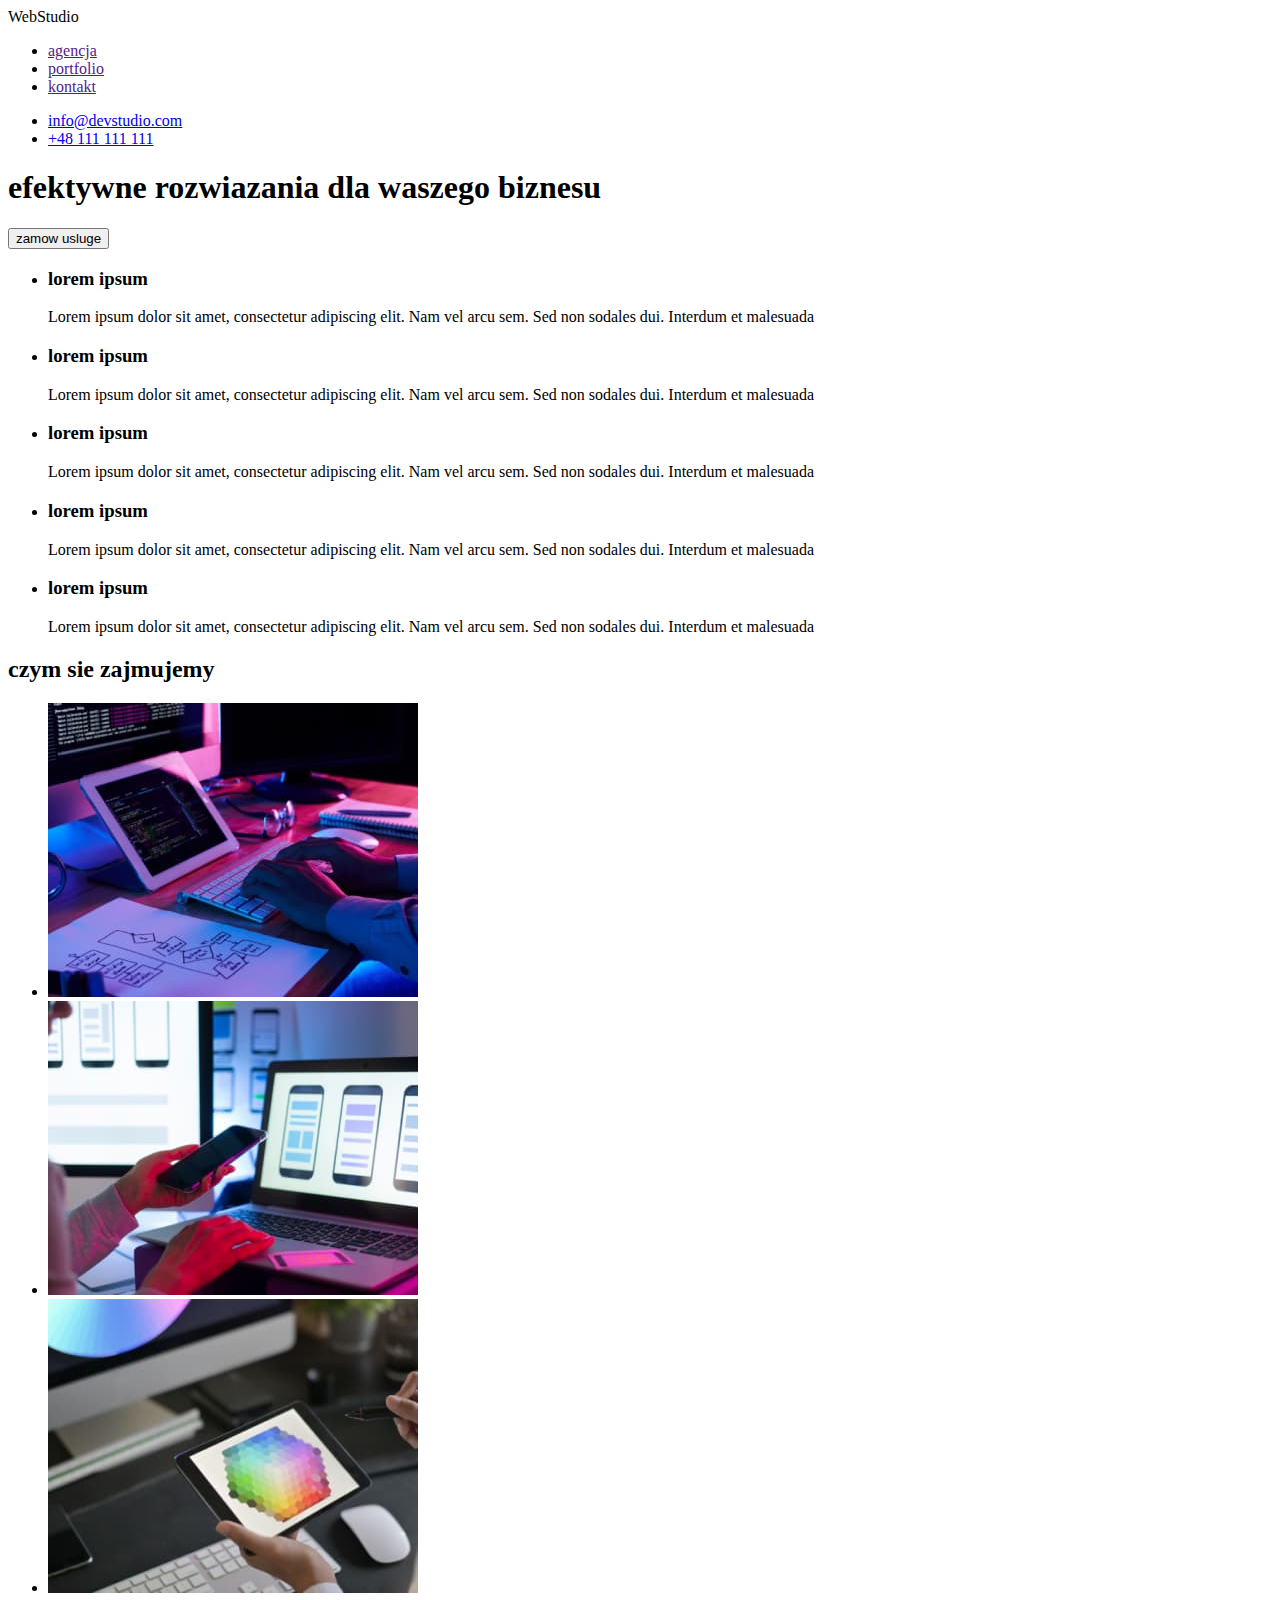
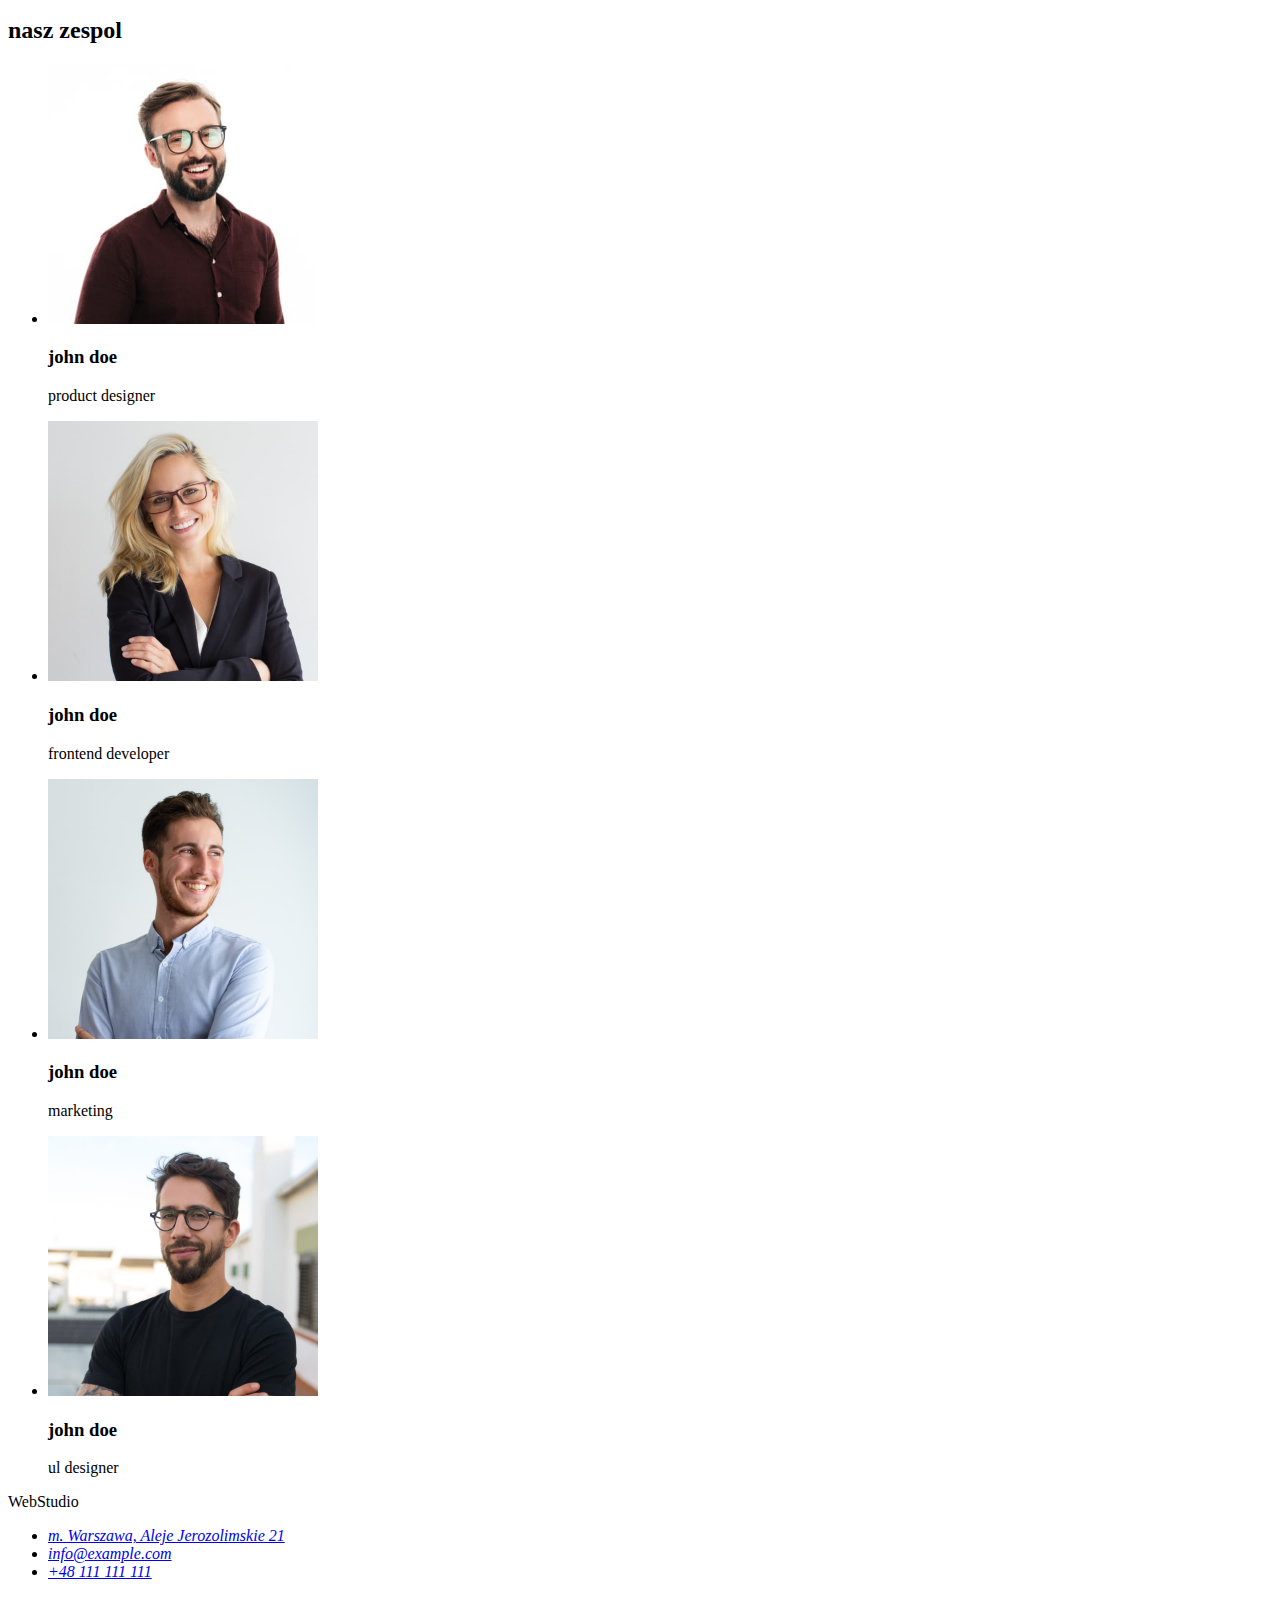
==== index.html @ 551678d3 "init" ====
<!DOCTYPE html>
<html lang="en">
  <head>
    <meta http-equiv="x-ua-compatible" content="ie=edge" />
    <meta charset="utf-8" />
    <meta name="decription" content="WebStudio" />
    <title>WebStudio</title>
  </head>
  <body>
    <header>
      <nav>
        <a href="./portfolio.html"></a>
        <a>WebStudio</a>
        <ul>
          <li><a href="">agencja</a></li>
          <li><a href="">portfolio</a></li>
          <li><a href="">kontakt</a></li>
        </ul>
      </nav>
      <ul>
        <li><a href="mail:info@devstudio.com">info@devstudio.com</a></li>
        <li><a href="tel:+48111111111">+48 111 111 111</a></li>
      </ul>
    </header>

    <main>
      <!--theme-->
      <section>
        <h1>efektywne rozwiazania dla waszego biznesu</h1>
        <button type="button">zamow usluge</button>
      </section>

      <!--lorem ipsum-->
      <section>
        <ul>
          <li>
            <h3>lorem ipsum</h3>
            <p>
              Lorem ipsum dolor sit amet, consectetur adipiscing elit. Nam vel
              arcu sem. Sed non sodales dui. Interdum et malesuada
            </p>
          </li>
          <li>
            <h3>lorem ipsum</h3>
            <p>
              Lorem ipsum dolor sit amet, consectetur adipiscing elit. Nam vel
              arcu sem. Sed non sodales dui. Interdum et malesuada
            </p>
          </li>
          <li>
            <h3>lorem ipsum</h3>
            <p>
              Lorem ipsum dolor sit amet, consectetur adipiscing elit. Nam vel
              arcu sem. Sed non sodales dui. Interdum et malesuada
            </p>
          </li>
          <li>
            <h3>lorem ipsum</h3>
            <p>
              Lorem ipsum dolor sit amet, consectetur adipiscing elit. Nam vel
              arcu sem. Sed non sodales dui. Interdum et malesuada
            </p>
          </li>
          <li>
            <h3>lorem ipsum</h3>
            <p>
              Lorem ipsum dolor sit amet, consectetur adipiscing elit. Nam vel
              arcu sem. Sed non sodales dui. Interdum et malesuada
            </p>
          </li>
        </ul>
      </section>

      <!--what we do-->
      <section>
        <h2>czym sie zajmujemy</h2>
        <ul>
          <li>
            <img
              alt="computer"
              width="370"
              height="294"
              src="./images/komputer.jpg"
            />
          </li>
          <li>
            <img
              alt="laptop"
              width="370"
              height="294"
              src="./images/laptop.jpg"
            />
          </li>
          <li>
            <img
              alt="tablet"
              width="370"
              height="294"
              src="./images/tablet.jpg"
            />
          </li>
        </ul>
      </section>

      <!--team-->
      <section>
        <h2>nasz zespol</h2>
        <ul>
          <li>
            <img
              alt="product designer"
              width="270"
              height="260"
              src="./images/pr-dsgn.jpg"
            />
            <h3>john doe</h3>
            <p>product designer</p>
          </li>
          <li>
            <img
              alt="frontend developer"
              width="270"
              height="260"
              src="./images/fr-dev.jpg"
            />
            <h3>john doe</h3>
            <p>frontend developer</p>
          </li>
          <li>
            <img
              alt="marketing"
              width="270"
              height="260"
              src="./images/mark.jpg"
            />
            <h3>john doe</h3>
            <p>marketing</p>
          </li>
          <li>
            <img
              alt="ul designer"
              width="270"
              height="260"
              src="./images/ul-dsgn.jpg"
            />
            <h3>john doe</h3>
            <p>ul designer</p>
          </li>
        </ul>
      </section>
    </main>

    <footer>
      <a>WebStudio</a>
      <address>
        <ul>
          <li>
            <a href="https://goo.gl/maps/8ssBXB5K36Uk4STv6" target="_blank">
              m. Warszawa, Aleje Jerozolimskie 21
            </a>
          </li>
          <li><a href="mailto:info@example.com">info@example.com</a></li>
          <li><a href="tel:+48111111111">+48 111 111 111</a></li>
        </ul>
      </address>
    </footer>
  </body>
</html>
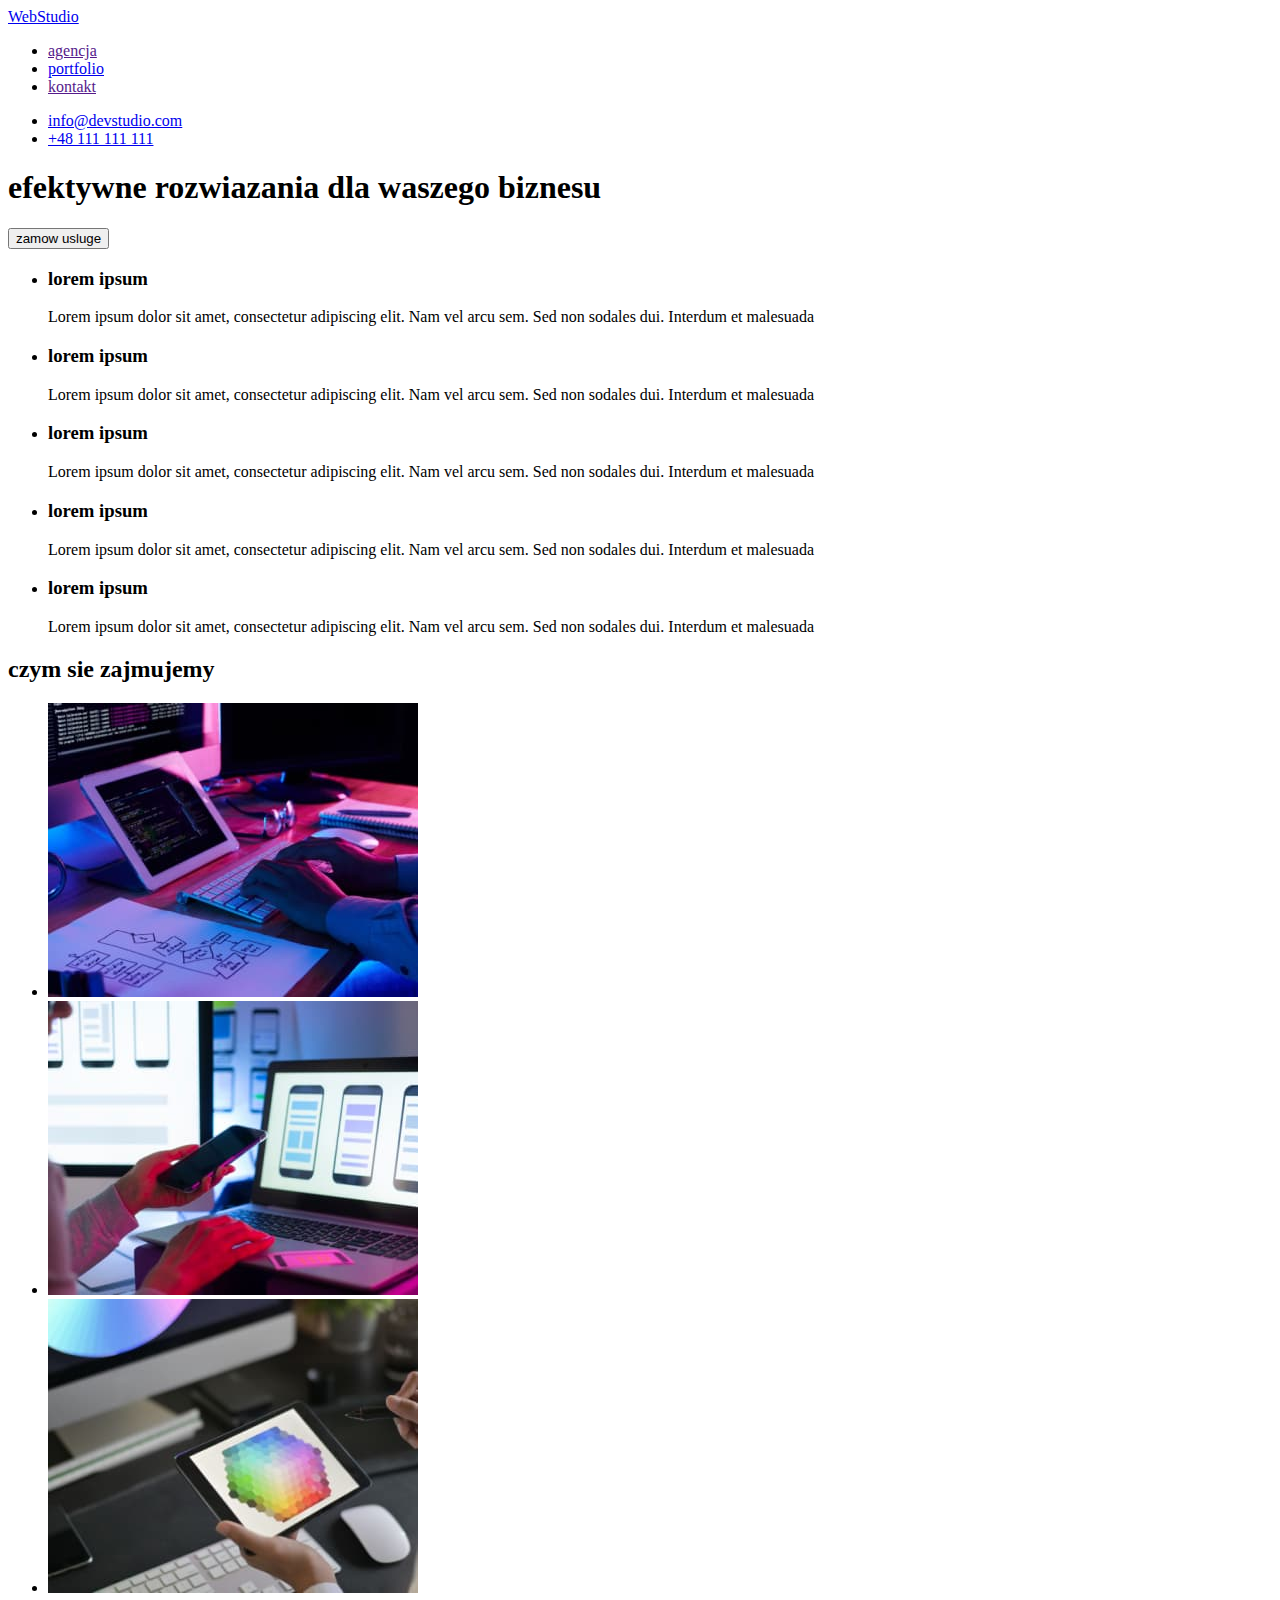
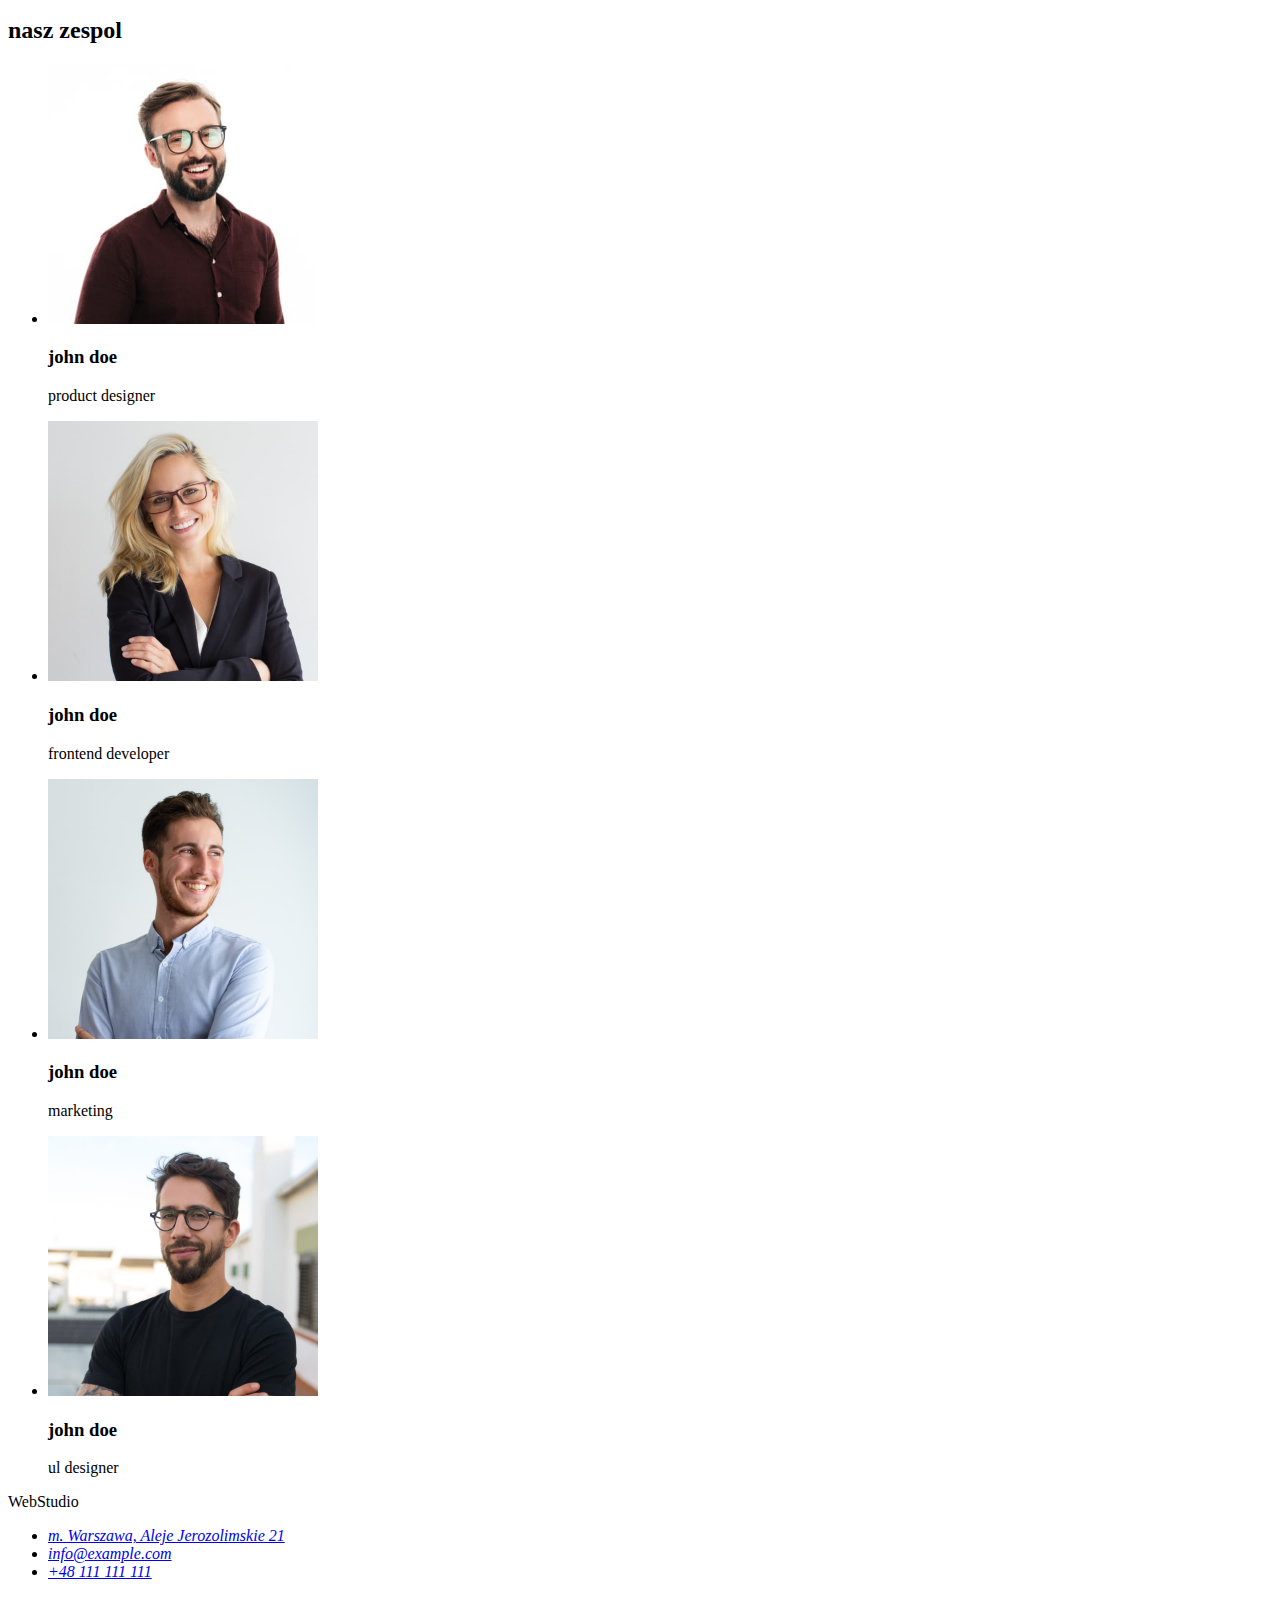
==== commit 7b187b43: "init" ====
--- a/index.html
+++ b/index.html
@@ -5,15 +5,15 @@
     <meta charset="utf-8" />
     <meta name="decription" content="WebStudio" />
     <title>WebStudio</title>
+    <link rel="stylesheet" href="./styles.css" />
   </head>
   <body>
     <header>
       <nav>
-        <a href="./portfolio.html"></a>
-        <a>WebStudio</a>
+        <a href="./index">WebStudio</a>
         <ul>
           <li><a href="">agencja</a></li>
-          <li><a href="">portfolio</a></li>
+          <li><a href="./portfolio.html">portfolio</a></li>
           <li><a href="">kontakt</a></li>
         </ul>
       </nav>
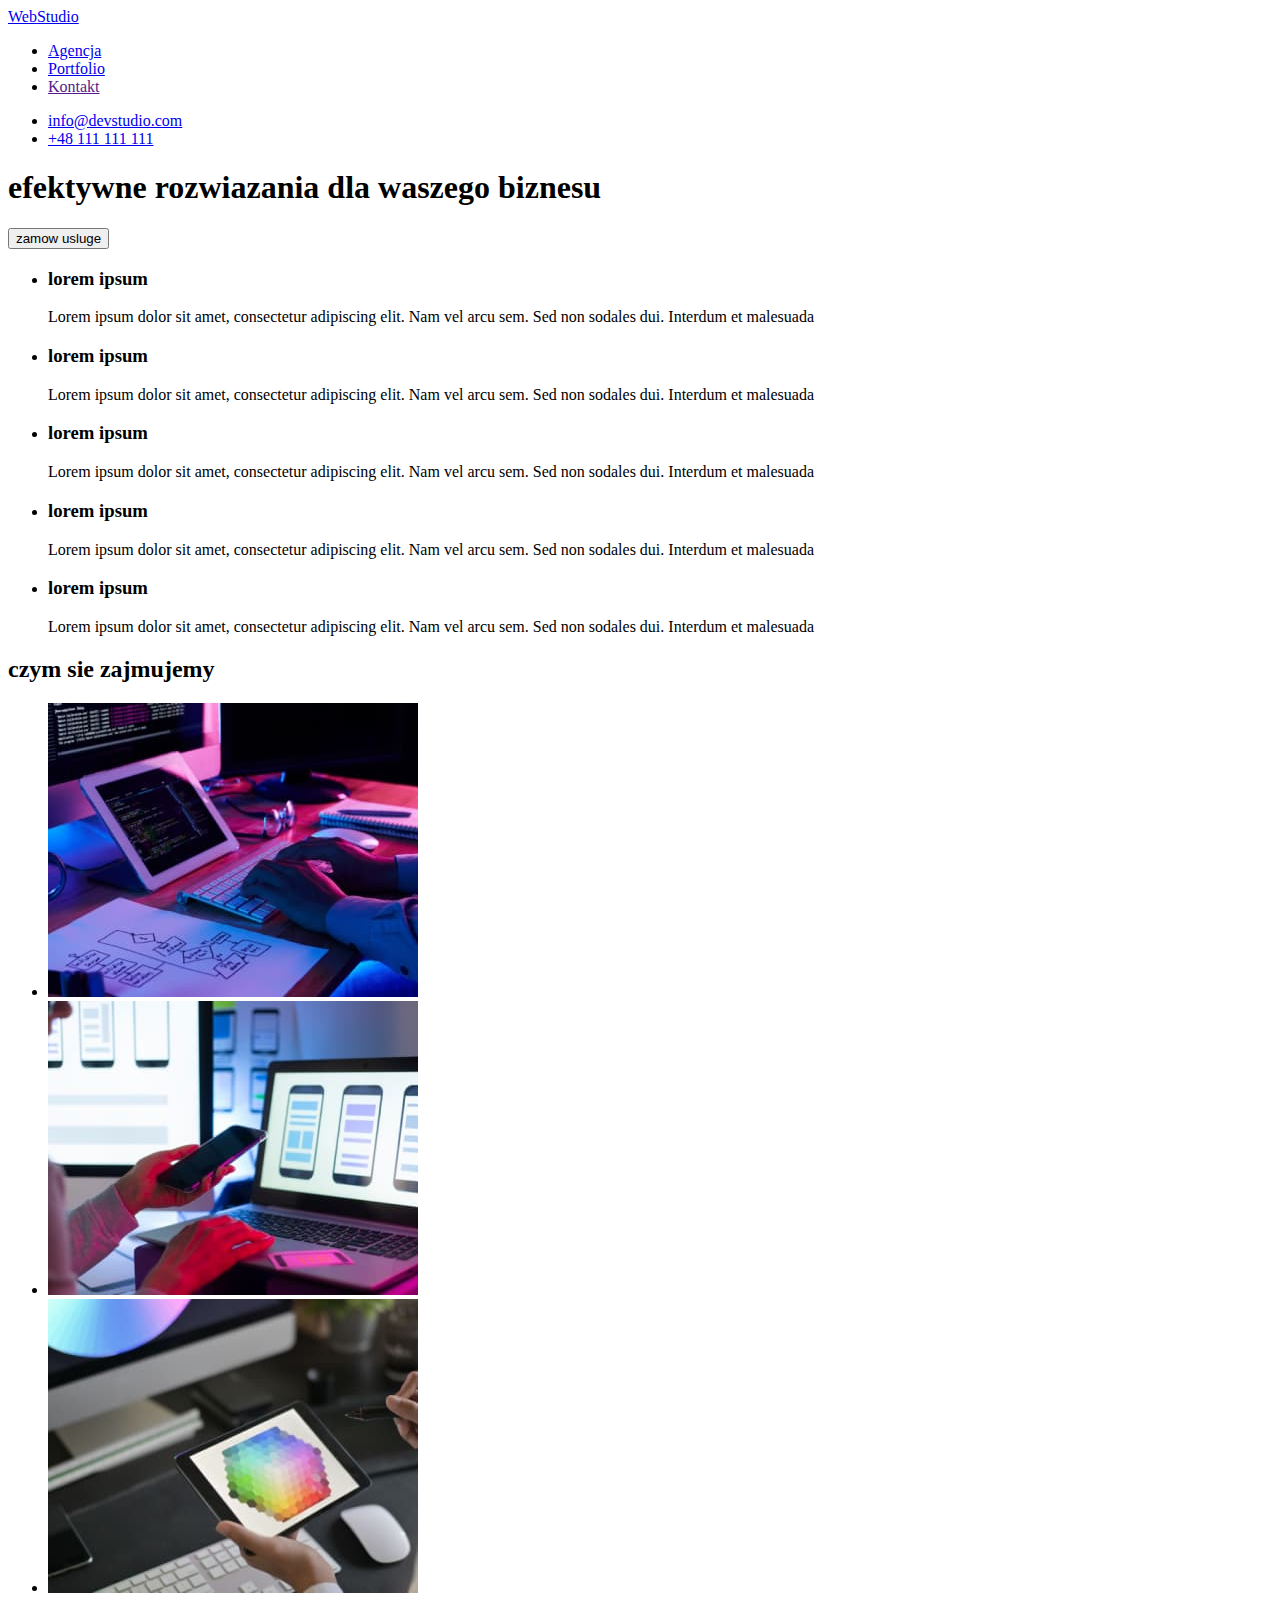
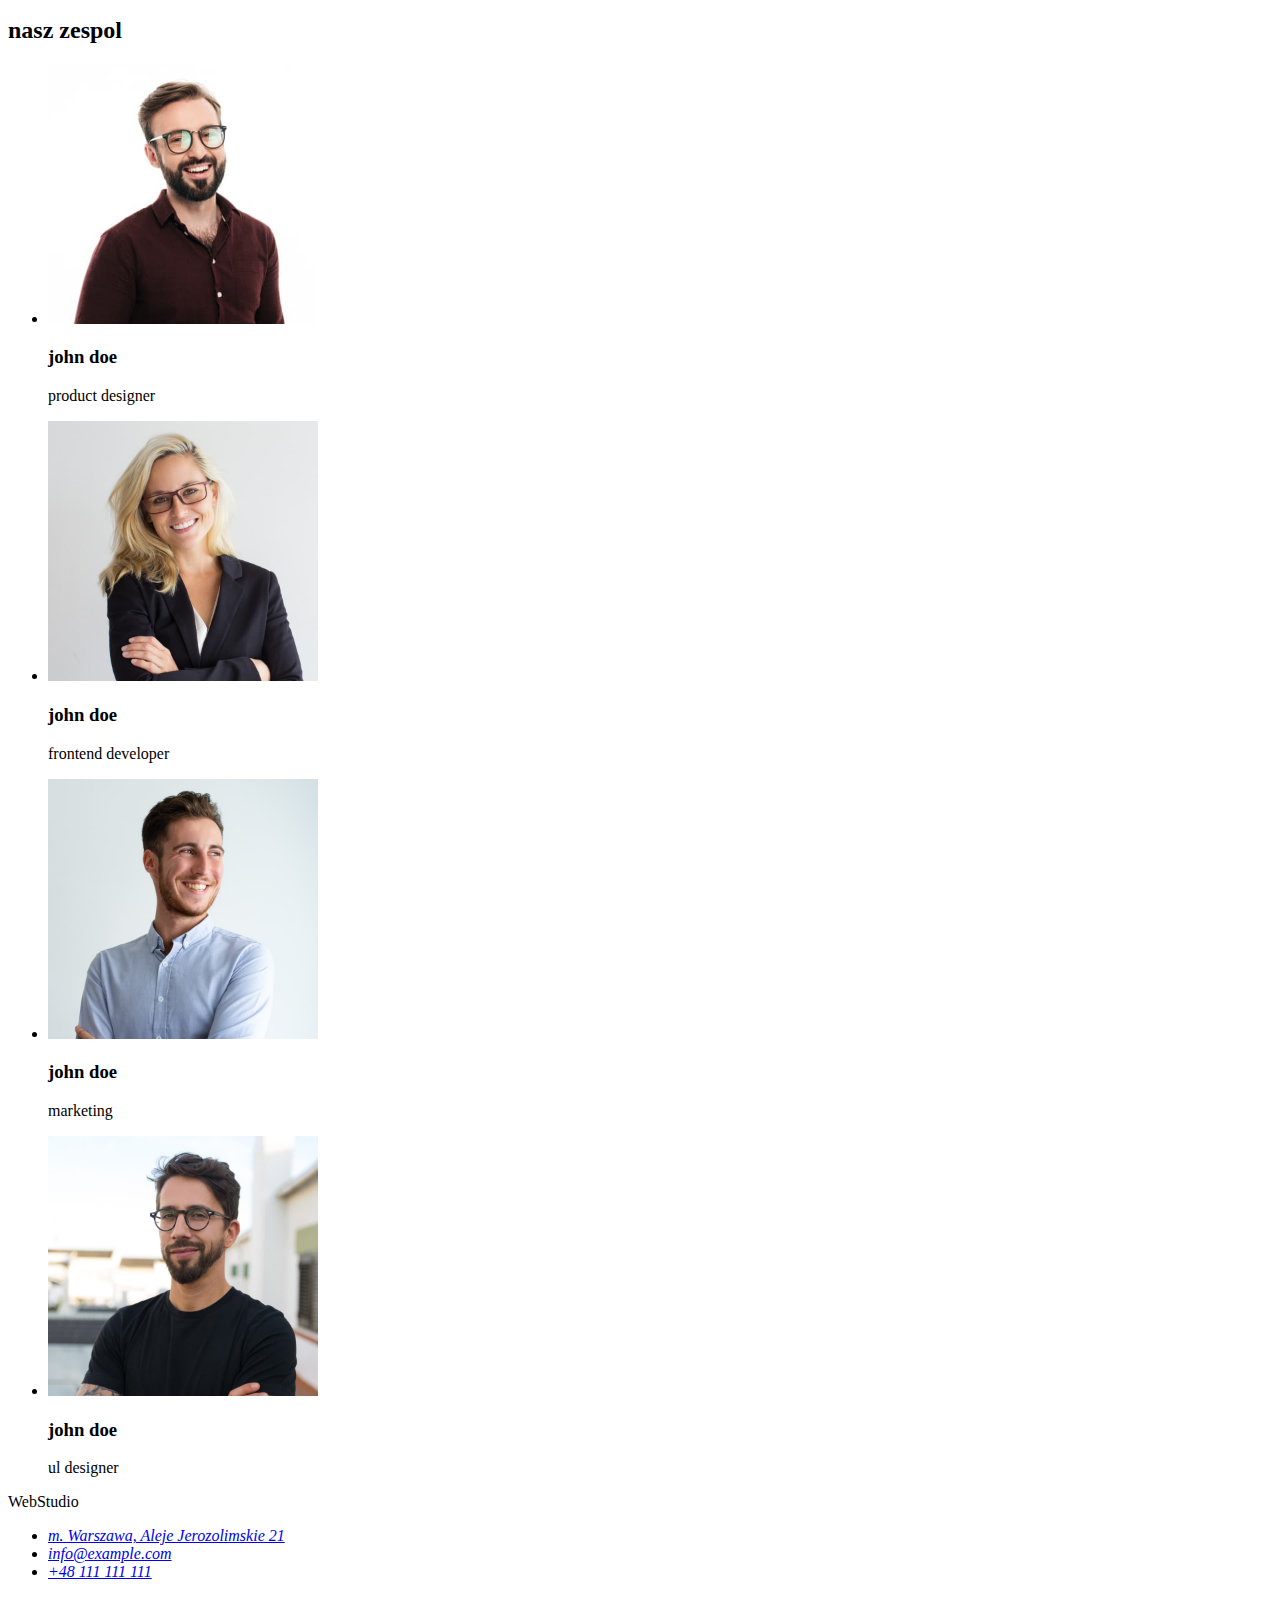
==== commit bf015a8f: "init" ====
--- a/index.html
+++ b/index.html
@@ -10,16 +10,16 @@
   <body>
     <header>
       <nav>
-        <a href="./index">WebStudio</a>
-        <ul>
-          <li><a href="">agencja</a></li>
-          <li><a href="./portfolio.html">portfolio</a></li>
-          <li><a href="">kontakt</a></li>
+        <a class="webstudio" href="./index"><span class="web">Web</span>Studio</a>
+        <ul class="none">
+          <li><a class="menu" href="./index">Agencja</a></li>
+          <li><a class="menu" href="./portfolio.html">Portfolio</a></li>
+          <li><a class="menu" href="">Kontakt</a></li>
         </ul>
       </nav>
       <ul>
-        <li><a href="mail:info@devstudio.com">info@devstudio.com</a></li>
-        <li><a href="tel:+48111111111">+48 111 111 111</a></li>
+        <li><a class="contacts" href="mail:info@devstudio.com">info@devstudio.com</a></li>
+        <li><a class="contacts" href="tel:+48111111111">+48 111 111 111</a></li>
       </ul>
     </header>
 
@@ -36,36 +36,36 @@
           <li>
             <h3>lorem ipsum</h3>
             <p>
-              Lorem ipsum dolor sit amet, consectetur adipiscing elit. Nam vel
-              arcu sem. Sed non sodales dui. Interdum et malesuada
+              Lorem ipsum dolor sit amet, consectetur adipiscing elit. Nam vel arcu sem. Sed non
+              sodales dui. Interdum et malesuada
             </p>
           </li>
           <li>
             <h3>lorem ipsum</h3>
             <p>
-              Lorem ipsum dolor sit amet, consectetur adipiscing elit. Nam vel
-              arcu sem. Sed non sodales dui. Interdum et malesuada
+              Lorem ipsum dolor sit amet, consectetur adipiscing elit. Nam vel arcu sem. Sed non
+              sodales dui. Interdum et malesuada
             </p>
           </li>
           <li>
             <h3>lorem ipsum</h3>
             <p>
-              Lorem ipsum dolor sit amet, consectetur adipiscing elit. Nam vel
-              arcu sem. Sed non sodales dui. Interdum et malesuada
+              Lorem ipsum dolor sit amet, consectetur adipiscing elit. Nam vel arcu sem. Sed non
+              sodales dui. Interdum et malesuada
             </p>
           </li>
           <li>
             <h3>lorem ipsum</h3>
             <p>
-              Lorem ipsum dolor sit amet, consectetur adipiscing elit. Nam vel
-              arcu sem. Sed non sodales dui. Interdum et malesuada
+              Lorem ipsum dolor sit amet, consectetur adipiscing elit. Nam vel arcu sem. Sed non
+              sodales dui. Interdum et malesuada
             </p>
           </li>
           <li>
             <h3>lorem ipsum</h3>
             <p>
-              Lorem ipsum dolor sit amet, consectetur adipiscing elit. Nam vel
-              arcu sem. Sed non sodales dui. Interdum et malesuada
+              Lorem ipsum dolor sit amet, consectetur adipiscing elit. Nam vel arcu sem. Sed non
+              sodales dui. Interdum et malesuada
             </p>
           </li>
         </ul>
@@ -76,28 +76,13 @@
         <h2>czym sie zajmujemy</h2>
         <ul>
           <li>
-            <img
-              alt="computer"
-              width="370"
-              height="294"
-              src="./images/komputer.jpg"
-            />
+            <img alt="computer" width="370" height="294" src="./images/komputer.jpg" />
           </li>
           <li>
-            <img
-              alt="laptop"
-              width="370"
-              height="294"
-              src="./images/laptop.jpg"
-            />
+            <img alt="laptop" width="370" height="294" src="./images/laptop.jpg" />
           </li>
           <li>
-            <img
-              alt="tablet"
-              width="370"
-              height="294"
-              src="./images/tablet.jpg"
-            />
+            <img alt="tablet" width="370" height="294" src="./images/tablet.jpg" />
           </li>
         </ul>
       </section>
@@ -107,42 +92,22 @@
         <h2>nasz zespol</h2>
         <ul>
           <li>
-            <img
-              alt="product designer"
-              width="270"
-              height="260"
-              src="./images/pr-dsgn.jpg"
-            />
+            <img alt="product designer" width="270" height="260" src="./images/pr-dsgn.jpg" />
             <h3>john doe</h3>
             <p>product designer</p>
           </li>
           <li>
-            <img
-              alt="frontend developer"
-              width="270"
-              height="260"
-              src="./images/fr-dev.jpg"
-            />
+            <img alt="frontend developer" width="270" height="260" src="./images/fr-dev.jpg" />
             <h3>john doe</h3>
             <p>frontend developer</p>
           </li>
           <li>
-            <img
-              alt="marketing"
-              width="270"
-              height="260"
-              src="./images/mark.jpg"
-            />
+            <img alt="marketing" width="270" height="260" src="./images/mark.jpg" />
             <h3>john doe</h3>
             <p>marketing</p>
           </li>
           <li>
-            <img
-              alt="ul designer"
-              width="270"
-              height="260"
-              src="./images/ul-dsgn.jpg"
-            />
+            <img alt="ul designer" width="270" height="260" src="./images/ul-dsgn.jpg" />
             <h3>john doe</h3>
             <p>ul designer</p>
           </li>
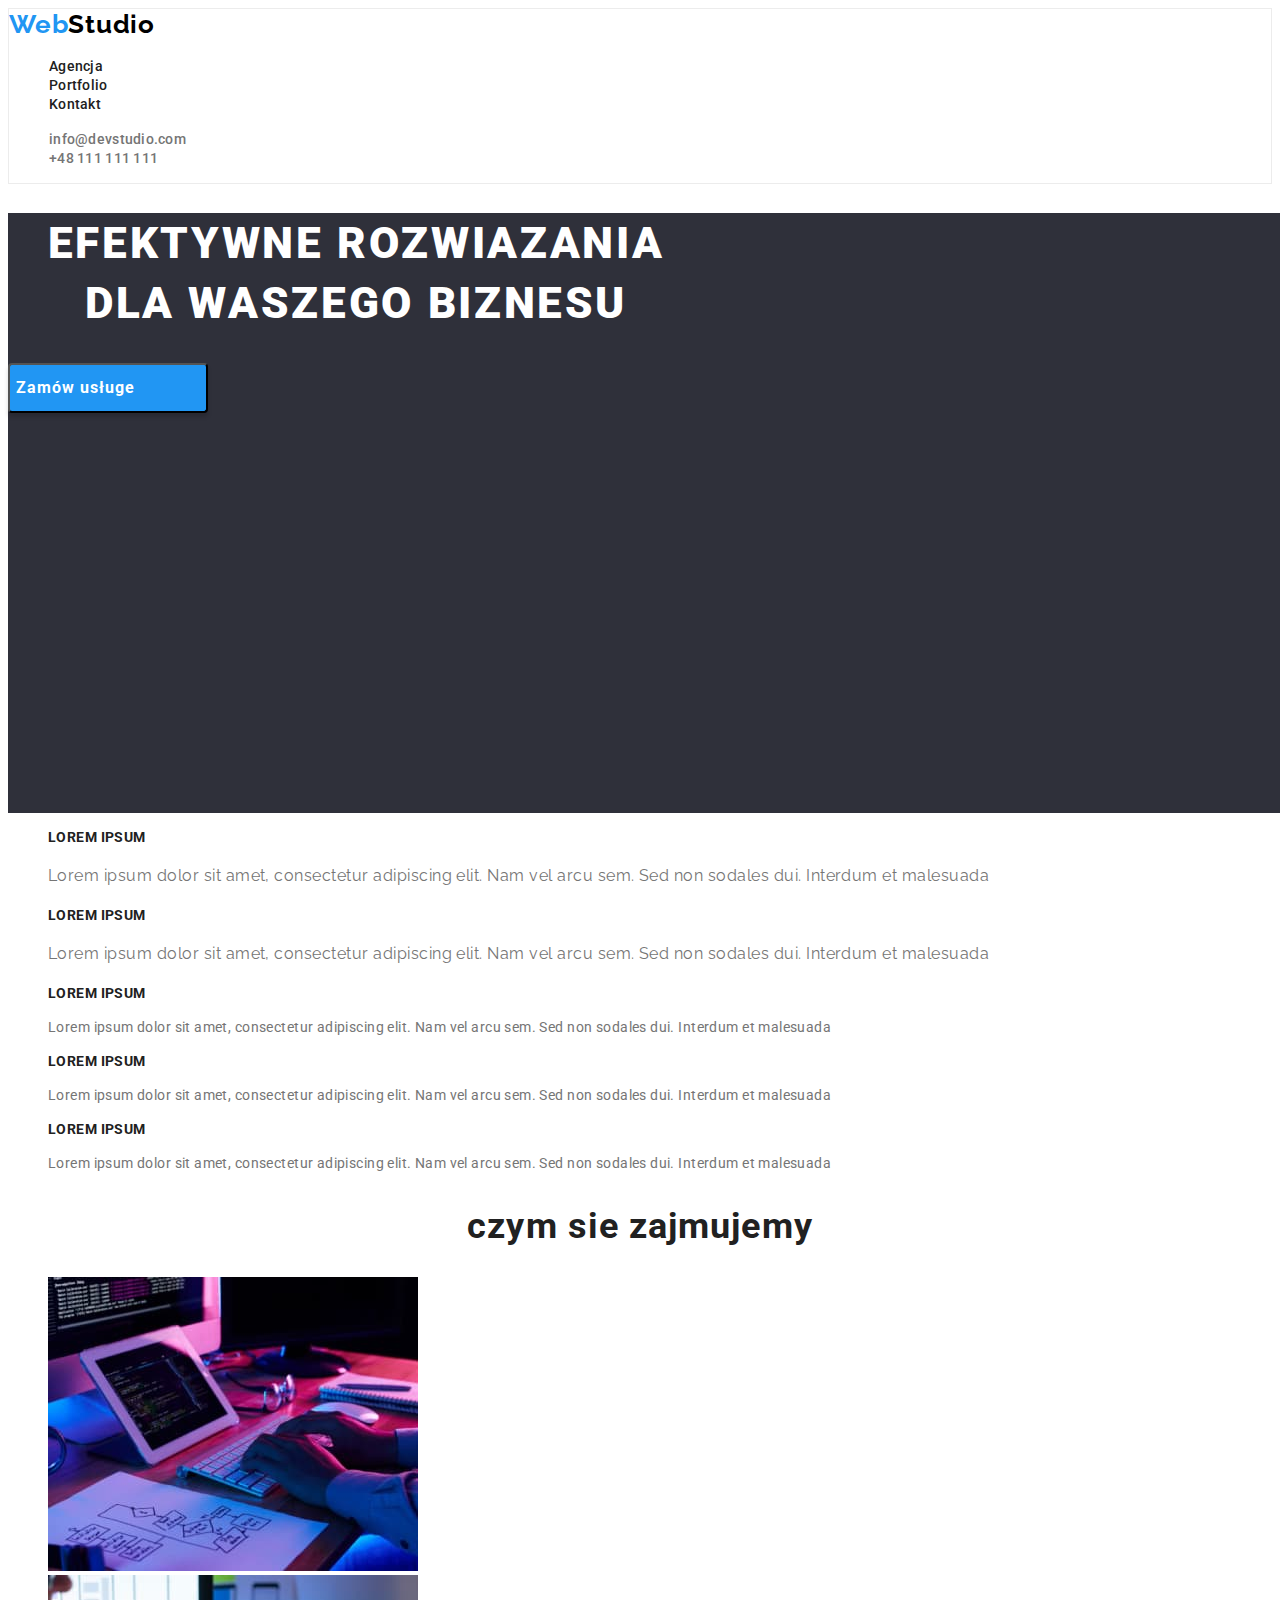
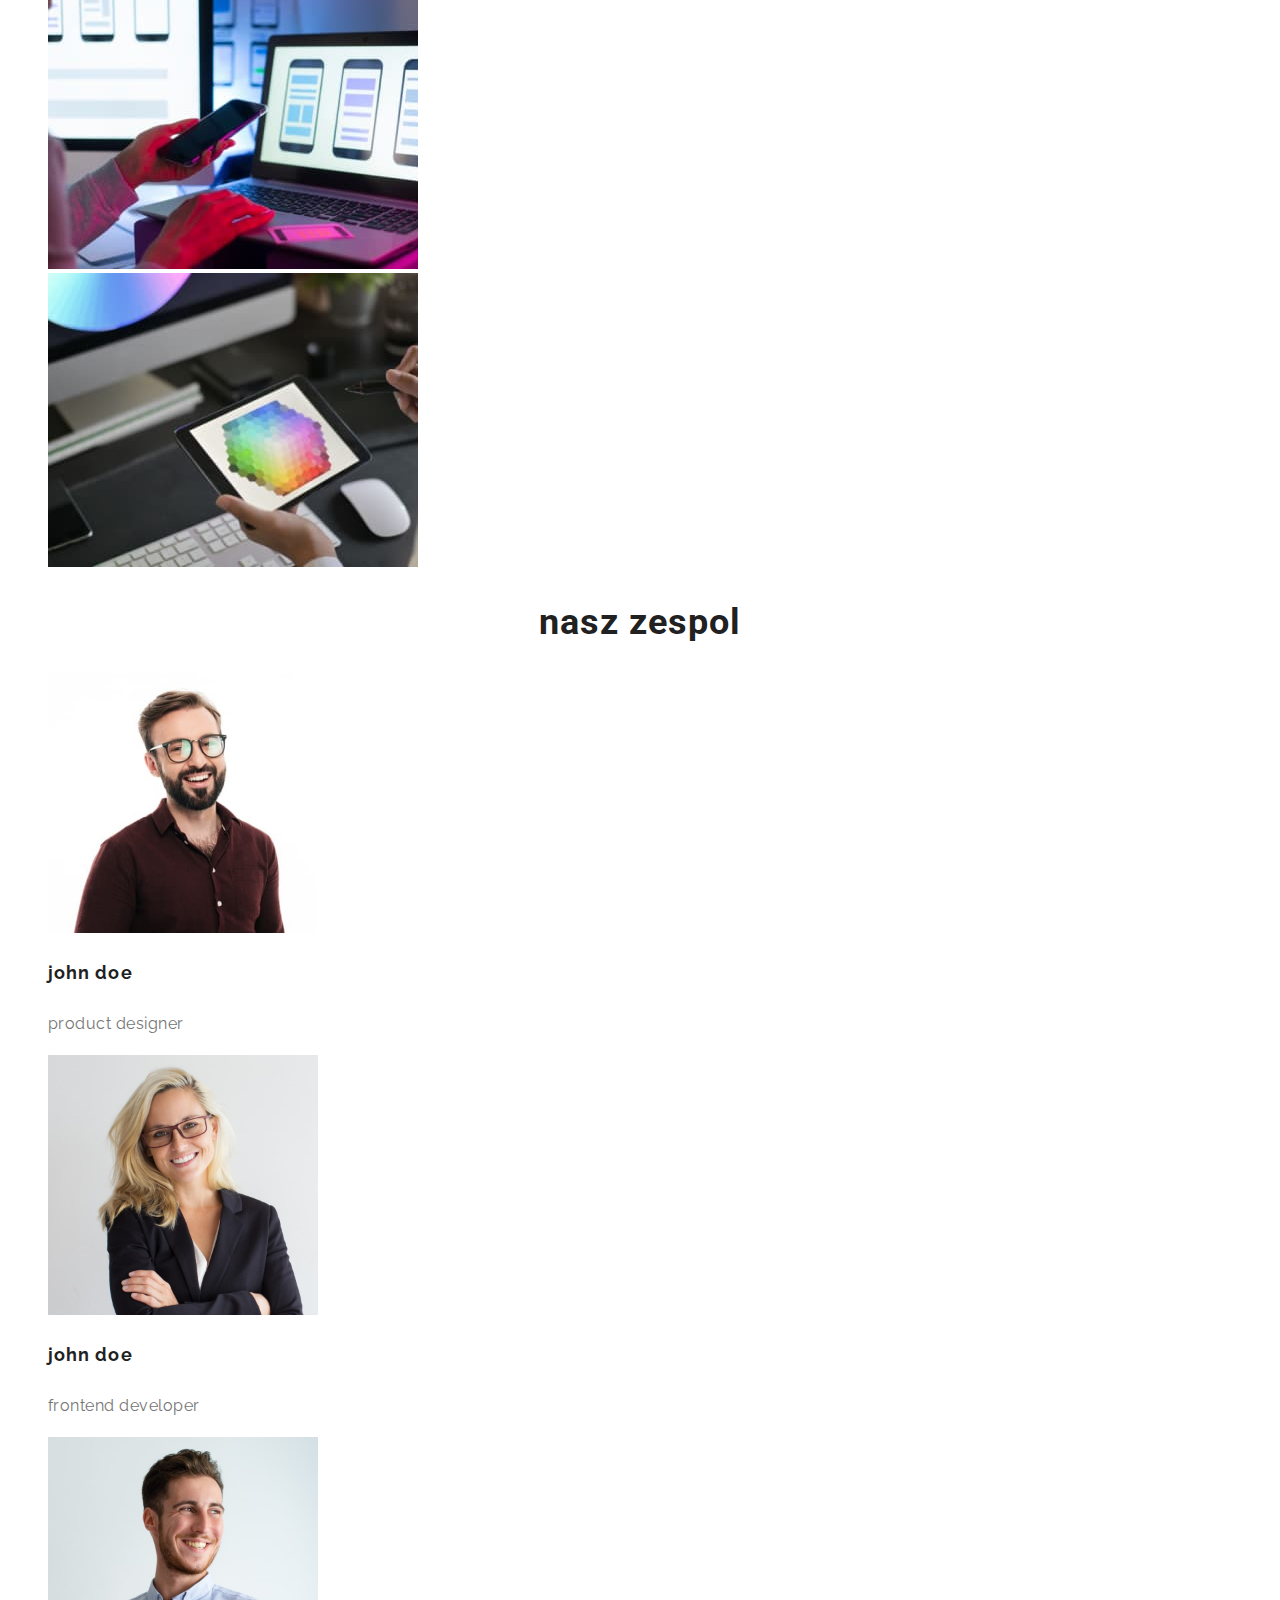
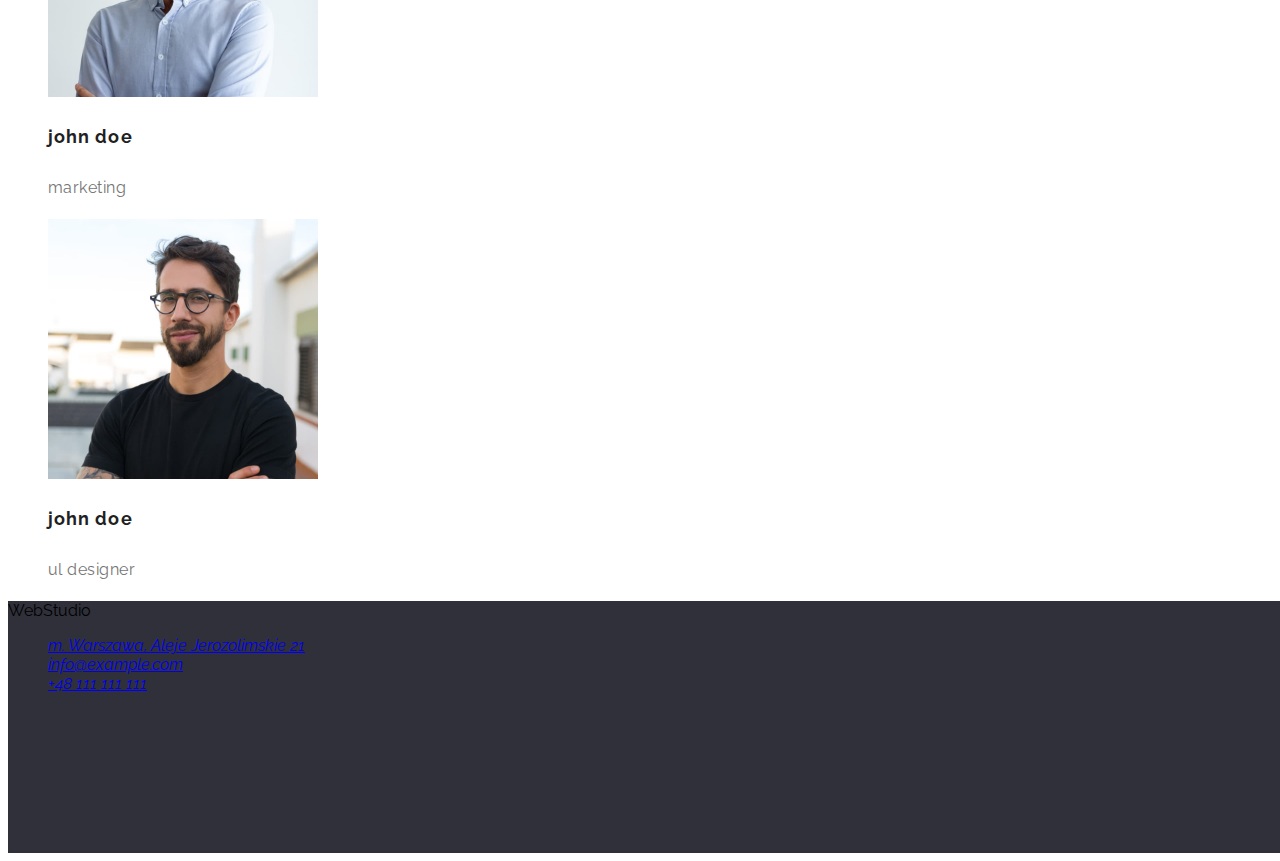
==== commit 830184a0: "init" ====
--- a/index.html
+++ b/index.html
@@ -5,7 +5,13 @@
     <meta charset="utf-8" />
     <meta name="decription" content="WebStudio" />
     <title>WebStudio</title>
-    <link rel="stylesheet" href="./styles.css" />
+    <link href="./css/styles.css" rel="stylesheet" />
+    <link rel="preconnect" href="https://fonts.googleapis.com" />
+    <link rel="preconnect" href="https://fonts.gstatic.com" crossorigin />
+    <link
+      href="https://fonts.googleapis.com/css2?family=Raleway:wght@700&family=Roboto:wght@400;500;700;900&display=swap"
+      rel="stylesheet"
+    />
   </head>
   <body>
     <header>
@@ -25,45 +31,45 @@
 
     <main>
       <!--theme-->
-      <section>
+      <section class="theme">
         <h1>efektywne rozwiazania dla waszego biznesu</h1>
-        <button type="button">zamow usluge</button>
+        <button class="button-theme" type="button">Zamów usługe</button>
       </section>
 
       <!--lorem ipsum-->
       <section>
         <ul>
           <li>
-            <h3>lorem ipsum</h3>
+            <h3 class="lorem">lorem ipsum</h3>
             <p>
               Lorem ipsum dolor sit amet, consectetur adipiscing elit. Nam vel arcu sem. Sed non
               sodales dui. Interdum et malesuada
             </p>
           </li>
           <li>
-            <h3>lorem ipsum</h3>
+            <h3 class="lorem">lorem ipsum</h3>
             <p>
               Lorem ipsum dolor sit amet, consectetur adipiscing elit. Nam vel arcu sem. Sed non
               sodales dui. Interdum et malesuada
             </p>
           </li>
           <li>
-            <h3>lorem ipsum</h3>
-            <p>
+            <h3 class="lorem">lorem ipsum</h3>
+            <p class="ipsum">
               Lorem ipsum dolor sit amet, consectetur adipiscing elit. Nam vel arcu sem. Sed non
               sodales dui. Interdum et malesuada
             </p>
           </li>
           <li>
-            <h3>lorem ipsum</h3>
-            <p>
+            <h3 class="lorem">lorem ipsum</h3>
+            <p class="ipsum">
               Lorem ipsum dolor sit amet, consectetur adipiscing elit. Nam vel arcu sem. Sed non
               sodales dui. Interdum et malesuada
             </p>
           </li>
           <li>
-            <h3>lorem ipsum</h3>
-            <p>
+            <h3 class="lorem">lorem ipsum</h3>
+            <p class="ipsum">
               Lorem ipsum dolor sit amet, consectetur adipiscing elit. Nam vel arcu sem. Sed non
               sodales dui. Interdum et malesuada
             </p>
--- a/css/styles.css
+++ b/css/styles.css
@@ -0,0 +1,254 @@
+body {
+  font-family: 'Roboto', sans-serif;
+  font-family: 'Raleway', sans-serif;
+  background: #ffffff;
+}
+.menu {
+  font-family: 'Roboto';
+  font-style: normal;
+  font-weight: 500;
+  font-size: 14px;
+  line-height: 16px;
+  letter-spacing: 0.02em;
+  color: #212121;
+  cursor: pointer;
+  text-decoration: none;
+}
+.menu:hover,
+.menu:focus,
+.menu:active,
+.contacts:hover,
+.contacts:focus,
+.contacts:active {
+  color: var(--blue-color);
+}
+.contacts {
+  font-family: 'Roboto';
+  font-style: normal;
+  font-weight: 500;
+  font-size: 14px;
+  line-height: 16px;
+  letter-spacing: 0.02em;
+  color: #757575;
+  cursor: pointer;
+  text-decoration: none;
+}
+.button-filters {
+  font-family: 'Roboto';
+  font-style: normal;
+  font-weight: 500;
+  font-size: 16px;
+  line-height: 26px;
+  letter-spacing: 0.03em;
+  color: #212121;
+  cursor: pointer;
+  background: #f5f4fa;
+  border-radius: 4px;
+  border: none;
+}
+.button-filters:hover,
+.button-filters:focus,
+.button-filters:active {
+  background: var(--blue-color);
+  letter-spacing: 0.03em;
+  color: #ffffff;
+  box-shadow: 0px 3px 1px rgba(0, 0, 0, 0.1), 0px 1px 2px rgba(0, 0, 0, 0.08),
+    0px 2px 2px rgba(0, 0, 0, 0.12);
+}
+.button {
+  cursor: pointer;
+}
+.Technocrack {
+  width: 370px;
+  height: 294px;
+}
+h3 {
+  font-style: normal;
+  font-weight: 700;
+  font-size: 18px;
+  line-height: 36px;
+  letter-spacing: 0.06em;
+  color: #212121;
+}
+p {
+  font-style: normal;
+  font-weight: 400;
+  font-size: 16px;
+  line-height: 30px;
+  letter-spacing: 0.03em;
+  color: #757575;
+}
+.projects {
+  box-sizing: border-box;
+  width: 370px;
+  height: 404px;
+  background: #ffffff;
+  border: 1px solid #eeeeee;
+}
+.basketball {
+  width: 370px;
+  height: 294px;
+}
+.seafood {
+  width: 370px;
+  height: 294px;
+}
+.projekt-prime {
+  width: 370px;
+  height: 294px;
+}
+.website {
+  width: 370px;
+  height: 294px;
+}
+.magazin {
+  width: 370px;
+  height: 294px;
+}
+.projekt-lab {
+  width: 370px;
+  height: 294px;
+}
+.growing-business {
+  width: 370px;
+  height: 294px;
+}
+.box {
+  width: 322px;
+  height: 70px;
+}
+header {
+  text-decoration: none;
+  background: #ffffff;
+  border: 1px solid #ececec;
+}
+footer {
+  background: #2f303a;
+  width: 1600px;
+  height: 252px;
+}
+ul {
+  list-style: none;
+}
+.none {
+  text-decoration: none;
+}
+.web {
+  color: var(--blue-color);
+}
+.webstudio {
+  font-weight: 700;
+  font-size: 26px;
+  line-height: 31px;
+  letter-spacing: 0.03em;
+  font-family: 'Raleway';
+  text-decoration: none;
+  color: #000000;
+}
+.webstudio2 {
+  font-weight: 700;
+  font-size: 26px;
+  line-height: 31px;
+  letter-spacing: 0.03em;
+  font-family: 'Raleway';
+  text-decoration: none;
+  color: #ffffff;
+}
+.address {
+  font-family: 'Roboto';
+  font-style: normal;
+  font-weight: 400;
+  font-size: 14px;
+  line-height: 24px;
+  letter-spacing: 0.03em;
+  color: #ffffff;
+  text-decoration: none;
+}
+.mail {
+  font-family: 'Roboto';
+  font-style: normal;
+  font-weight: 400;
+  font-size: 14px;
+  line-height: 24px;
+  letter-spacing: 0.03em;
+  color: rgba(255, 255, 255, 0.6);
+  text-decoration-line: underline;
+}
+.phone {
+  text-decoration: none;
+  font-family: 'Roboto';
+  font-style: normal;
+  font-weight: 400;
+  font-size: 14px;
+  line-height: 24px;
+  letter-spacing: 0.03em;
+  color: rgba(255, 255, 255, 0.6);
+}
+:root {
+  --blue-color: #2196f3;
+}
+h1 {
+  text-transform: uppercase;
+  width: 696px;
+  height: 120px;
+  font-family: 'Roboto';
+  font-style: normal;
+  font-weight: 900;
+  font-size: 44px;
+  line-height: 60px;
+  text-align: center;
+  letter-spacing: 0.06em;
+  color: #ffffff;
+}
+.theme {
+  width: 1600px;
+  height: 600px;
+  background: #2f303a;
+}
+.button-theme {
+  width: 200px;
+  height: 50px;
+  background: var(--blue-color);
+  box-shadow: 0px 4px 4px rgba(0, 0, 0, 0.15);
+  border-radius: 4px;
+  font-family: 'Roboto';
+  font-style: normal;
+  font-weight: 700;
+  font-size: 16px;
+  line-height: 30px;
+  display: flex;
+  align-items: center;
+  text-align: center;
+  letter-spacing: 0.06em;
+  color: #ffffff;
+}
+.lorem {
+  font-family: 'Roboto';
+  font-style: normal;
+  font-weight: 700;
+  font-size: 14px;
+  line-height: 16px;
+  letter-spacing: 0.03em;
+  text-transform: uppercase;
+  color: #212121;
+  list-style: none;
+}
+.ipsum {
+  font-family: 'Roboto';
+  font-style: normal;
+  font-weight: 400;
+  font-size: 14px;
+  line-height: 24px;
+  letter-spacing: 0.03em;
+  color: #757575;
+}
+h2 {
+  font-family: 'Roboto';
+  font-style: normal;
+  font-weight: 700;
+  font-size: 36px;
+  line-height: 42px;
+  text-align: center;
+  letter-spacing: 0.03em;
+  color: #212121;
+}
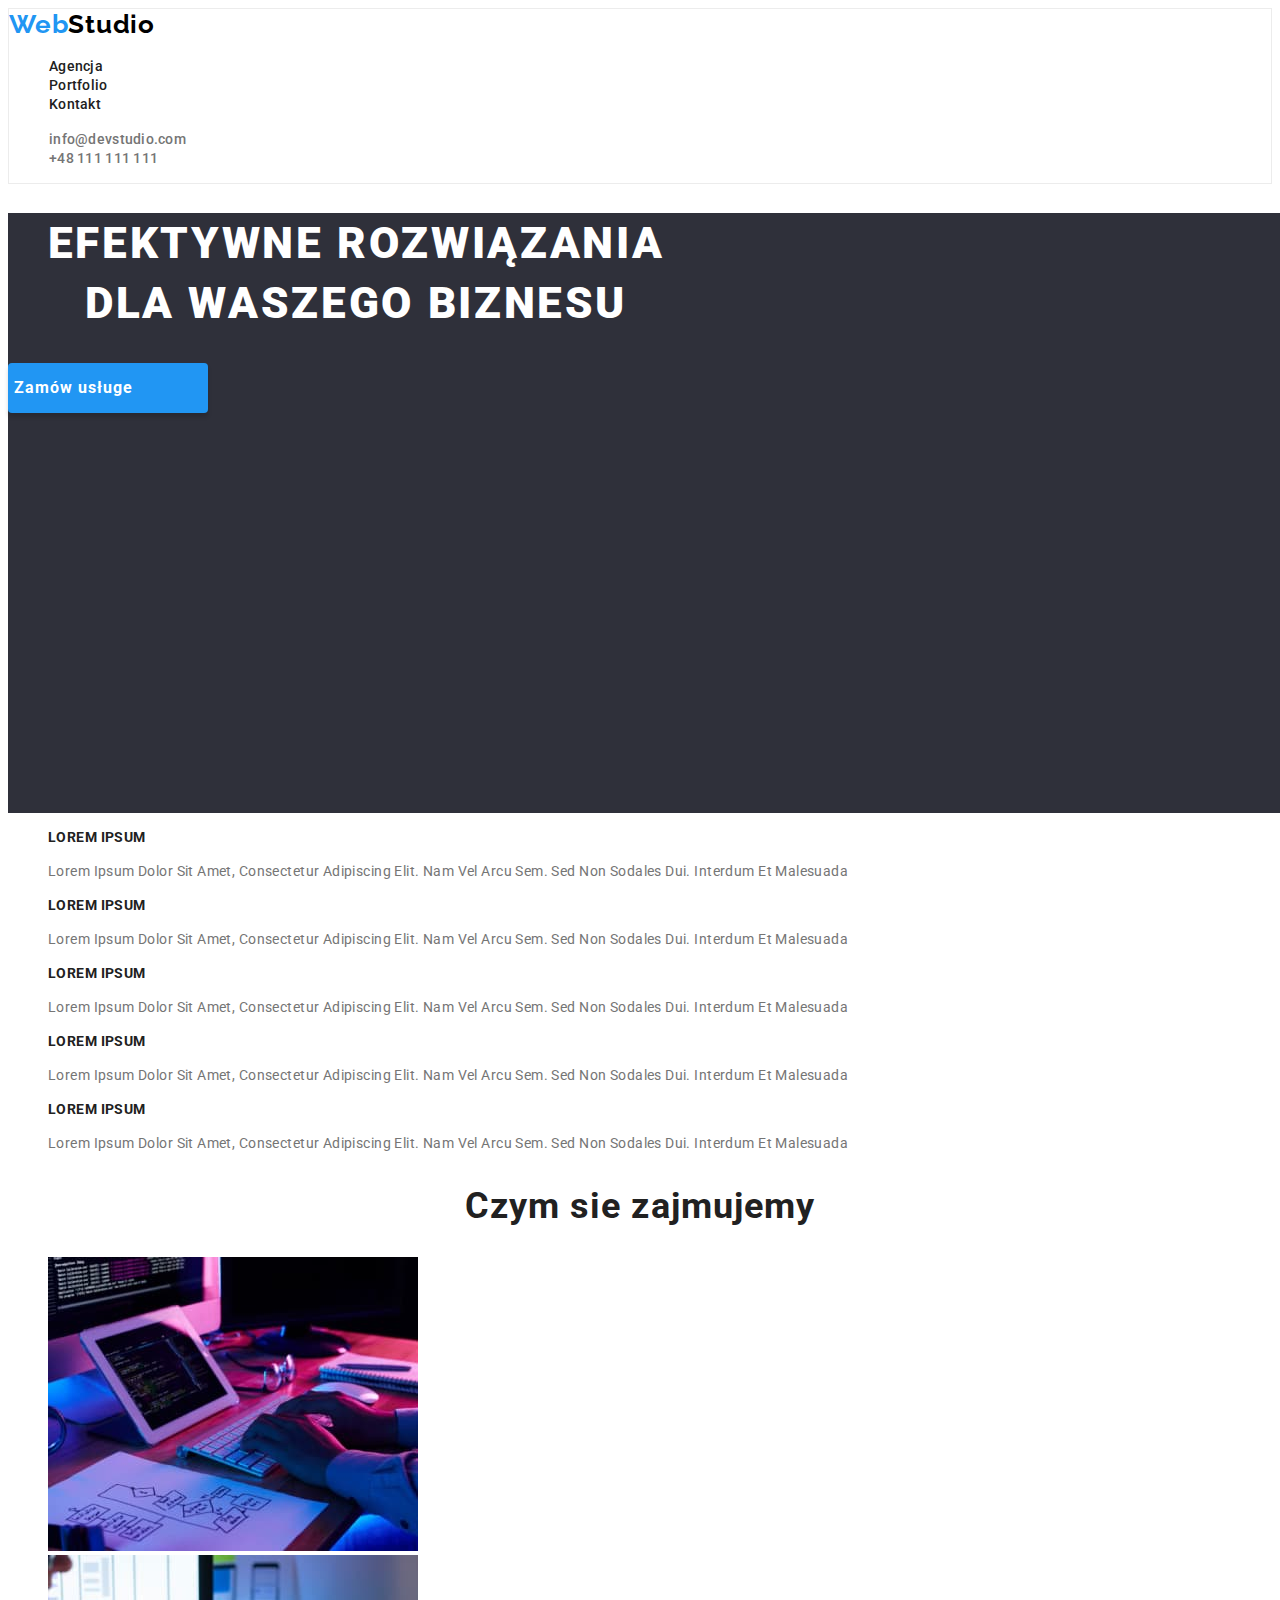
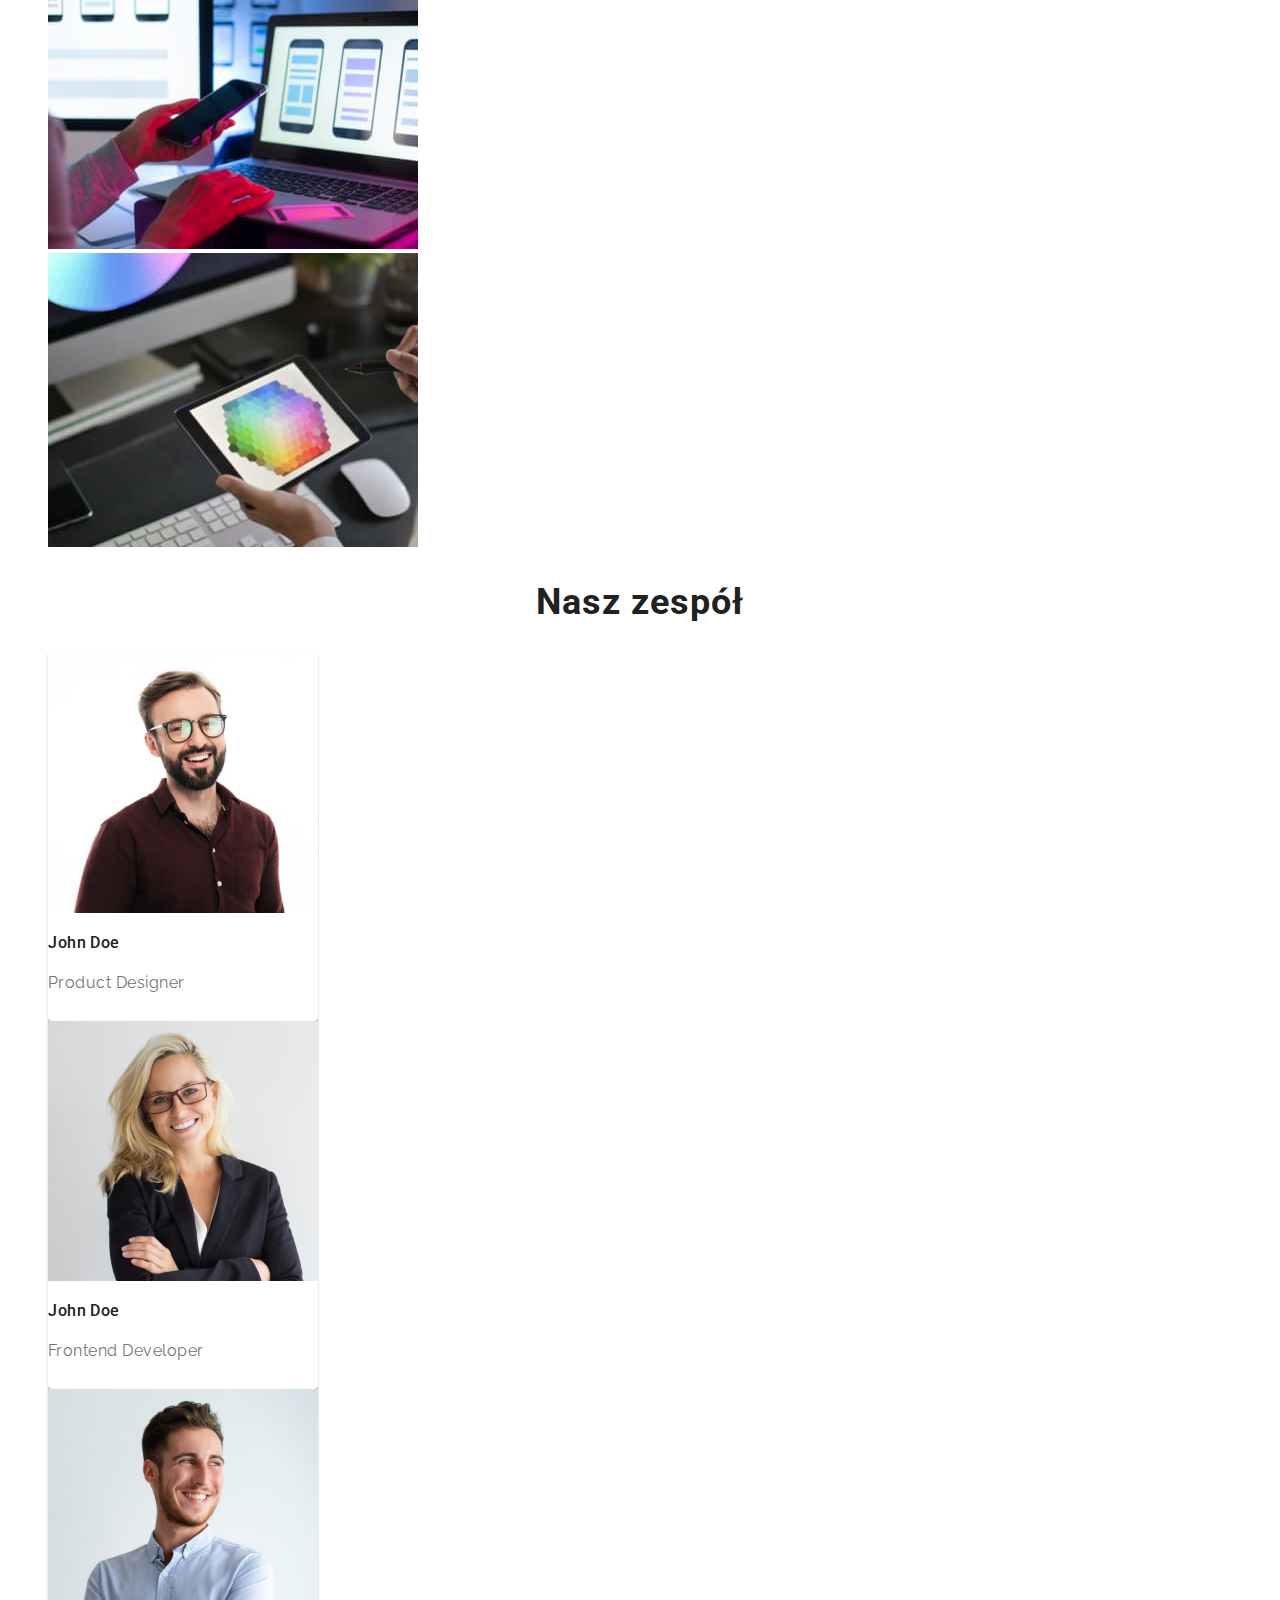
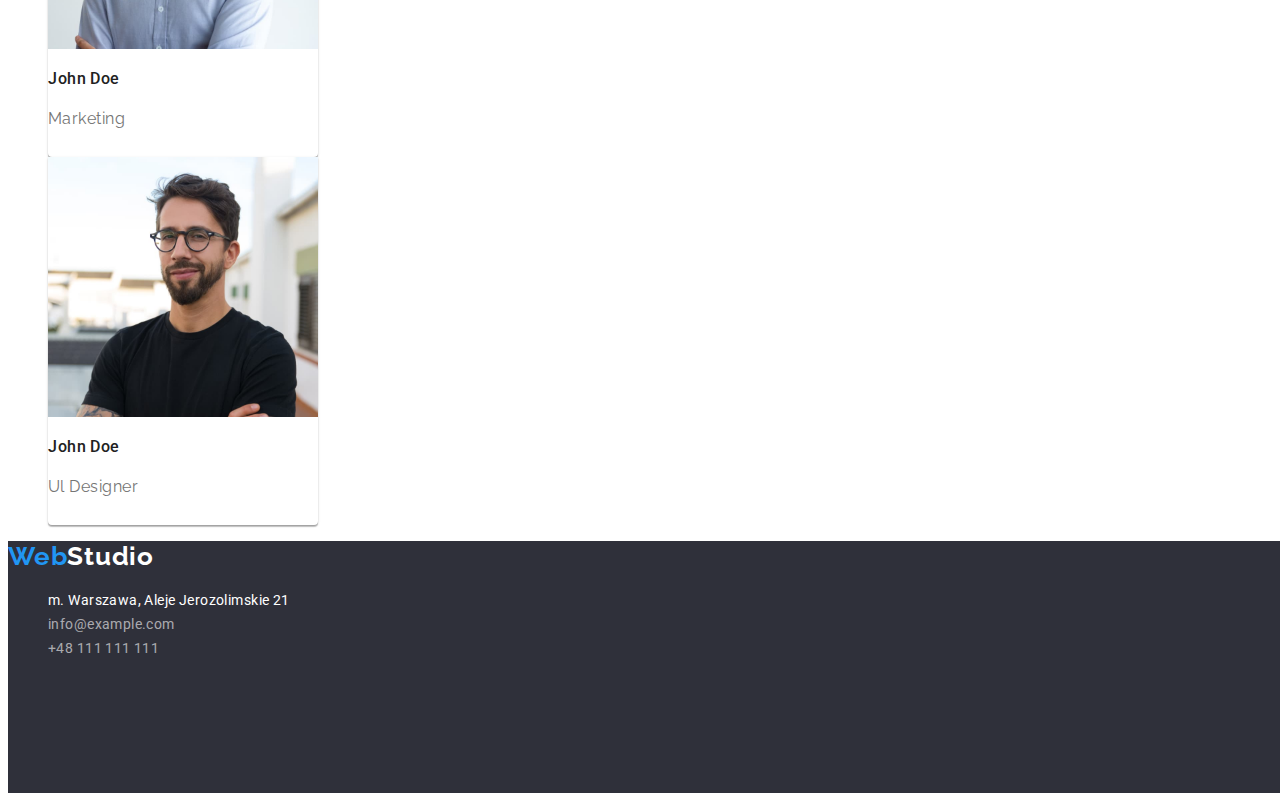
==== commit 1ddcb93e: "init" ====
--- a/index.html
+++ b/index.html
@@ -16,9 +16,9 @@
   <body>
     <header>
       <nav>
-        <a class="webstudio" href="./index"><span class="web">Web</span>Studio</a>
+        <a class="webstudio" href="./index.html"><span class="web">Web</span>Studio</a>
         <ul class="none">
-          <li><a class="menu" href="./index">Agencja</a></li>
+          <li><a class="menu" href="./index.html">Agencja</a></li>
           <li><a class="menu" href="./portfolio.html">Portfolio</a></li>
           <li><a class="menu" href="">Kontakt</a></li>
         </ul>
@@ -32,7 +32,7 @@
     <main>
       <!--theme-->
       <section class="theme">
-        <h1>efektywne rozwiazania dla waszego biznesu</h1>
+        <h1>efektywne rozwiązania dla waszego biznesu</h1>
         <button class="button-theme" type="button">Zamów usługe</button>
       </section>
 
@@ -41,14 +41,14 @@
         <ul>
           <li>
             <h3 class="lorem">lorem ipsum</h3>
-            <p>
+            <p class="ipsum">
               Lorem ipsum dolor sit amet, consectetur adipiscing elit. Nam vel arcu sem. Sed non
               sodales dui. Interdum et malesuada
             </p>
           </li>
           <li>
             <h3 class="lorem">lorem ipsum</h3>
-            <p>
+            <p class="ipsum">
               Lorem ipsum dolor sit amet, consectetur adipiscing elit. Nam vel arcu sem. Sed non
               sodales dui. Interdum et malesuada
             </p>
@@ -79,7 +79,7 @@
 
       <!--what we do-->
       <section>
-        <h2>czym sie zajmujemy</h2>
+        <h2>Czym sie zajmujemy</h2>
         <ul>
           <li>
             <img alt="computer" width="370" height="294" src="./images/komputer.jpg" />
@@ -95,26 +95,26 @@
 
       <!--team-->
       <section>
-        <h2>nasz zespol</h2>
+        <h2>Nasz zespół</h2>
         <ul>
-          <li>
+          <li class="employees">
             <img alt="product designer" width="270" height="260" src="./images/pr-dsgn.jpg" />
-            <h3>john doe</h3>
+            <h3 class="name">john doe</h3>
             <p>product designer</p>
           </li>
-          <li>
+          <li class="employees">
             <img alt="frontend developer" width="270" height="260" src="./images/fr-dev.jpg" />
-            <h3>john doe</h3>
+            <h3 class="name">john doe</h3>
             <p>frontend developer</p>
           </li>
-          <li>
+          <li class="employees">
             <img alt="marketing" width="270" height="260" src="./images/mark.jpg" />
-            <h3>john doe</h3>
+            <h3 class="name">john doe</h3>
             <p>marketing</p>
           </li>
-          <li>
+          <li class="employees">
             <img alt="ul designer" width="270" height="260" src="./images/ul-dsgn.jpg" />
-            <h3>john doe</h3>
+            <h3 class="name">john doe</h3>
             <p>ul designer</p>
           </li>
         </ul>
@@ -122,16 +122,16 @@
     </main>
 
     <footer>
-      <a>WebStudio</a>
+      <a class="webstudio2"><span class="web">Web</span>Studio</a>
       <address>
         <ul>
           <li>
-            <a href="https://goo.gl/maps/8ssBXB5K36Uk4STv6" target="_blank">
+            <a class="address" href="https://goo.gl/maps/8ssBXB5K36Uk4STv6" target="_blank">
               m. Warszawa, Aleje Jerozolimskie 21
             </a>
           </li>
-          <li><a href="mailto:info@example.com">info@example.com</a></li>
-          <li><a href="tel:+48111111111">+48 111 111 111</a></li>
+          <li><a class="phone" href="mailto:info@example.com">info@example.com</a></li>
+          <li><a class="phone" href="tel:+48111111111">+48 111 111 111</a></li>
         </ul>
       </address>
     </footer>
--- a/css/styles.css
+++ b/css/styles.css
@@ -77,6 +77,7 @@
   line-height: 30px;
   letter-spacing: 0.03em;
   color: #757575;
+  text-transform: capitalize;
 }
 .projects {
   box-sizing: border-box;
@@ -221,6 +222,8 @@
   text-align: center;
   letter-spacing: 0.06em;
   color: #ffffff;
+  border: none;
+  text-align: center;
 }
 .lorem {
   font-family: 'Roboto';
@@ -252,3 +255,24 @@
   letter-spacing: 0.03em;
   color: #212121;
 }
+.employees {
+  width: 270px;
+  height: 368px;
+  background: #ffffff;
+  box-shadow: 0px 1px 3px rgba(0, 0, 0, 0.12), 0px 1px 1px rgba(0, 0, 0, 0.14),
+    0px 2px 1px rgba(0, 0, 0, 0.2);
+  border-radius: 0px 0px 4px 4px;
+}
+.name {
+  width: 72px;
+  height: 19px;
+  font-family: 'Roboto';
+  font-style: normal;
+  font-weight: 500;
+  font-size: 16px;
+  line-height: 19px;
+  text-align: center;
+  letter-spacing: 0.03em;
+  color: #212121;
+  text-transform: capitalize;
+}
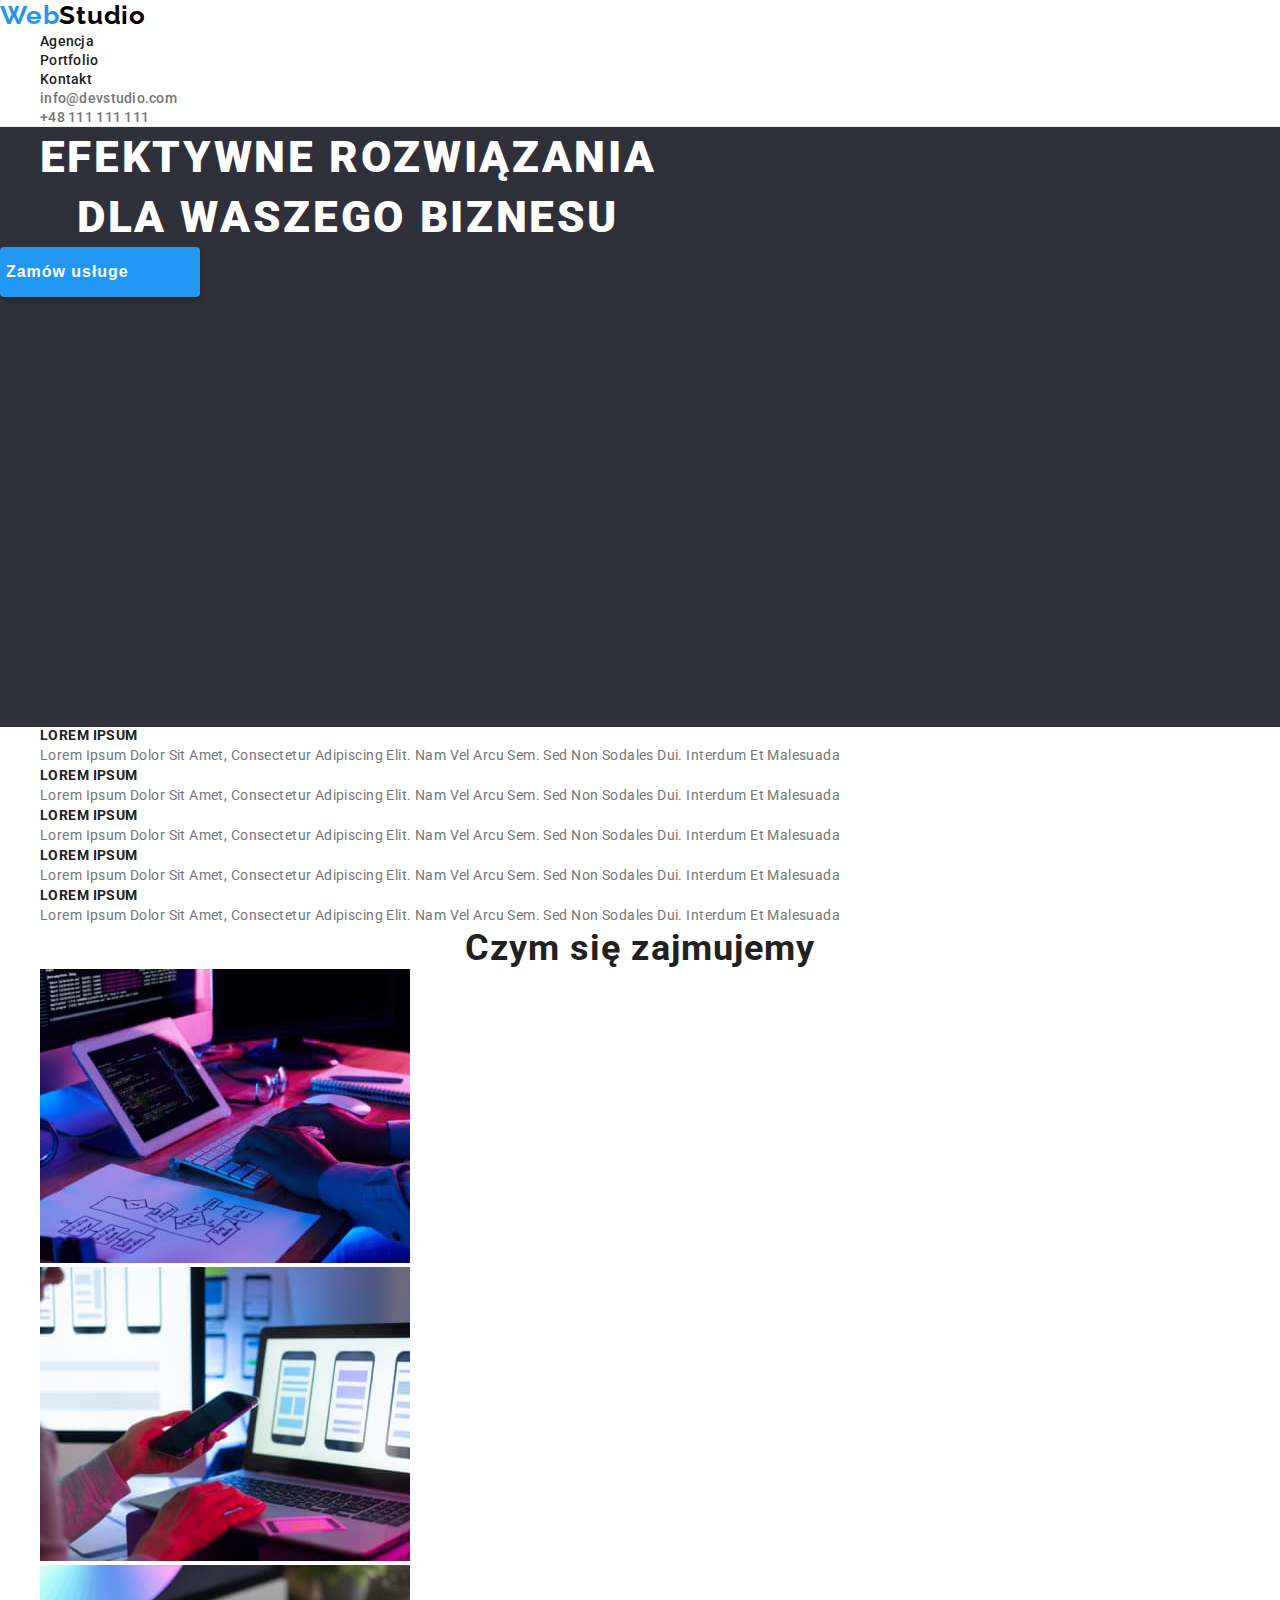
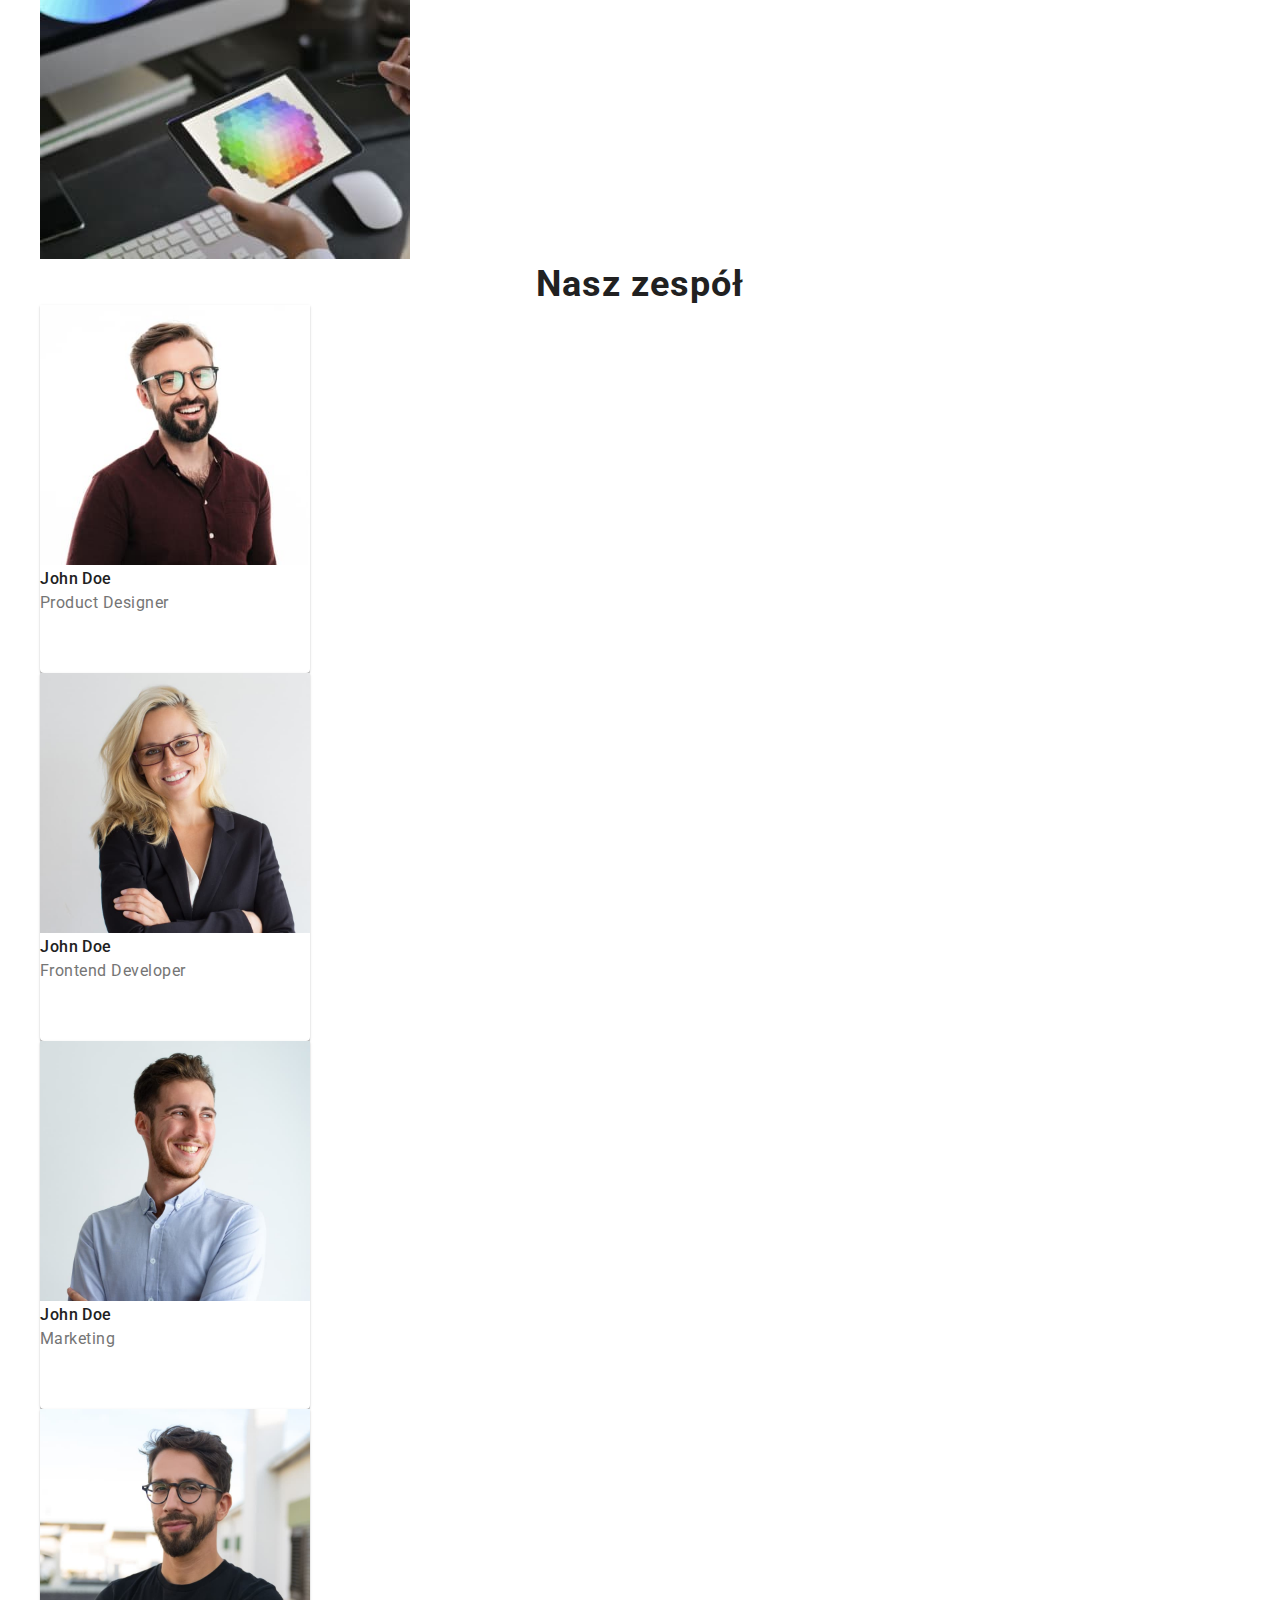
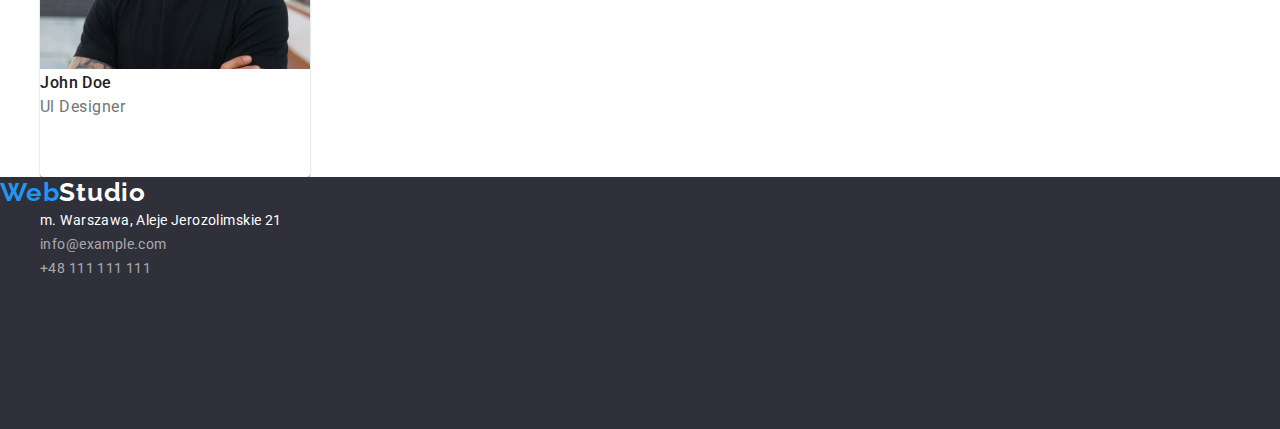
==== commit 2ec8f37e: "hw02" ====
--- a/index.html
+++ b/index.html
@@ -5,13 +5,13 @@
     <meta charset="utf-8" />
     <meta name="decription" content="WebStudio" />
     <title>WebStudio</title>
-    <link href="./css/styles.css" rel="stylesheet" />
     <link rel="preconnect" href="https://fonts.googleapis.com" />
     <link rel="preconnect" href="https://fonts.gstatic.com" crossorigin />
     <link
       href="https://fonts.googleapis.com/css2?family=Raleway:wght@700&family=Roboto:wght@400;500;700;900&display=swap"
       rel="stylesheet"
     />
+    <link href="./css/styles.css" rel="stylesheet" />
   </head>
   <body>
     <header>
@@ -79,7 +79,7 @@
 
       <!--what we do-->
       <section>
-        <h2>Czym sie zajmujemy</h2>
+        <h2>Czym się zajmujemy</h2>
         <ul>
           <li>
             <img alt="computer" width="370" height="294" src="./images/komputer.jpg" />
--- a/css/styles.css
+++ b/css/styles.css
@@ -1,11 +1,11 @@
+* {
+  margin: 0;
+}
 body {
   font-family: 'Roboto', sans-serif;
-  font-family: 'Raleway', sans-serif;
   background: #ffffff;
 }
 .menu {
-  font-family: 'Roboto';
-  font-style: normal;
   font-weight: 500;
   font-size: 14px;
   line-height: 16px;
@@ -23,8 +23,6 @@
   color: var(--blue-color);
 }
 .contacts {
-  font-family: 'Roboto';
-  font-style: normal;
   font-weight: 500;
   font-size: 14px;
   line-height: 16px;
@@ -34,8 +32,6 @@
   text-decoration: none;
 }
 .button-filters {
-  font-family: 'Roboto';
-  font-style: normal;
   font-weight: 500;
   font-size: 16px;
   line-height: 26px;
@@ -58,12 +54,7 @@
 .button {
   cursor: pointer;
 }
-.Technocrack {
-  width: 370px;
-  height: 294px;
-}
 h3 {
-  font-style: normal;
   font-weight: 700;
   font-size: 18px;
   line-height: 36px;
@@ -71,7 +62,6 @@
   color: #212121;
 }
 p {
-  font-style: normal;
   font-weight: 400;
   font-size: 16px;
   line-height: 30px;
@@ -86,42 +76,10 @@
   background: #ffffff;
   border: 1px solid #eeeeee;
 }
-.basketball {
-  width: 370px;
-  height: 294px;
-}
-.seafood {
-  width: 370px;
-  height: 294px;
-}
-.projekt-prime {
-  width: 370px;
-  height: 294px;
-}
-.website {
-  width: 370px;
-  height: 294px;
-}
-.magazin {
-  width: 370px;
-  height: 294px;
-}
-.projekt-lab {
-  width: 370px;
-  height: 294px;
-}
-.growing-business {
-  width: 370px;
-  height: 294px;
-}
-.box {
-  width: 322px;
-  height: 70px;
-}
 header {
   text-decoration: none;
   background: #ffffff;
-  border: 1px solid #ececec;
+  border-bottom: 1px solid #ececec;
 }
 footer {
   background: #2f303a;
@@ -156,28 +114,16 @@
   color: #ffffff;
 }
 .address {
-  font-family: 'Roboto';
+  font-weight: 400;
+  font-size: 14px;
+  line-height: 24px;
+  letter-spacing: 0.03em;
+  color: #ffffff;
+  text-decoration: none;
   font-style: normal;
-  font-weight: 400;
-  font-size: 14px;
-  line-height: 24px;
-  letter-spacing: 0.03em;
-  color: #ffffff;
-  text-decoration: none;
-}
-.mail {
-  font-family: 'Roboto';
-  font-style: normal;
-  font-weight: 400;
-  font-size: 14px;
-  line-height: 24px;
-  letter-spacing: 0.03em;
-  color: rgba(255, 255, 255, 0.6);
-  text-decoration-line: underline;
 }
 .phone {
   text-decoration: none;
-  font-family: 'Roboto';
   font-style: normal;
   font-weight: 400;
   font-size: 14px;
@@ -192,8 +138,6 @@
   text-transform: uppercase;
   width: 696px;
   height: 120px;
-  font-family: 'Roboto';
-  font-style: normal;
   font-weight: 900;
   font-size: 44px;
   line-height: 60px;
@@ -212,8 +156,6 @@
   background: var(--blue-color);
   box-shadow: 0px 4px 4px rgba(0, 0, 0, 0.15);
   border-radius: 4px;
-  font-family: 'Roboto';
-  font-style: normal;
   font-weight: 700;
   font-size: 16px;
   line-height: 30px;
@@ -223,11 +165,8 @@
   letter-spacing: 0.06em;
   color: #ffffff;
   border: none;
-  text-align: center;
 }
 .lorem {
-  font-family: 'Roboto';
-  font-style: normal;
   font-weight: 700;
   font-size: 14px;
   line-height: 16px;
@@ -237,8 +176,6 @@
   list-style: none;
 }
 .ipsum {
-  font-family: 'Roboto';
-  font-style: normal;
   font-weight: 400;
   font-size: 14px;
   line-height: 24px;
@@ -246,8 +183,6 @@
   color: #757575;
 }
 h2 {
-  font-family: 'Roboto';
-  font-style: normal;
   font-weight: 700;
   font-size: 36px;
   line-height: 42px;
@@ -266,8 +201,6 @@
 .name {
   width: 72px;
   height: 19px;
-  font-family: 'Roboto';
-  font-style: normal;
   font-weight: 500;
   font-size: 16px;
   line-height: 19px;
